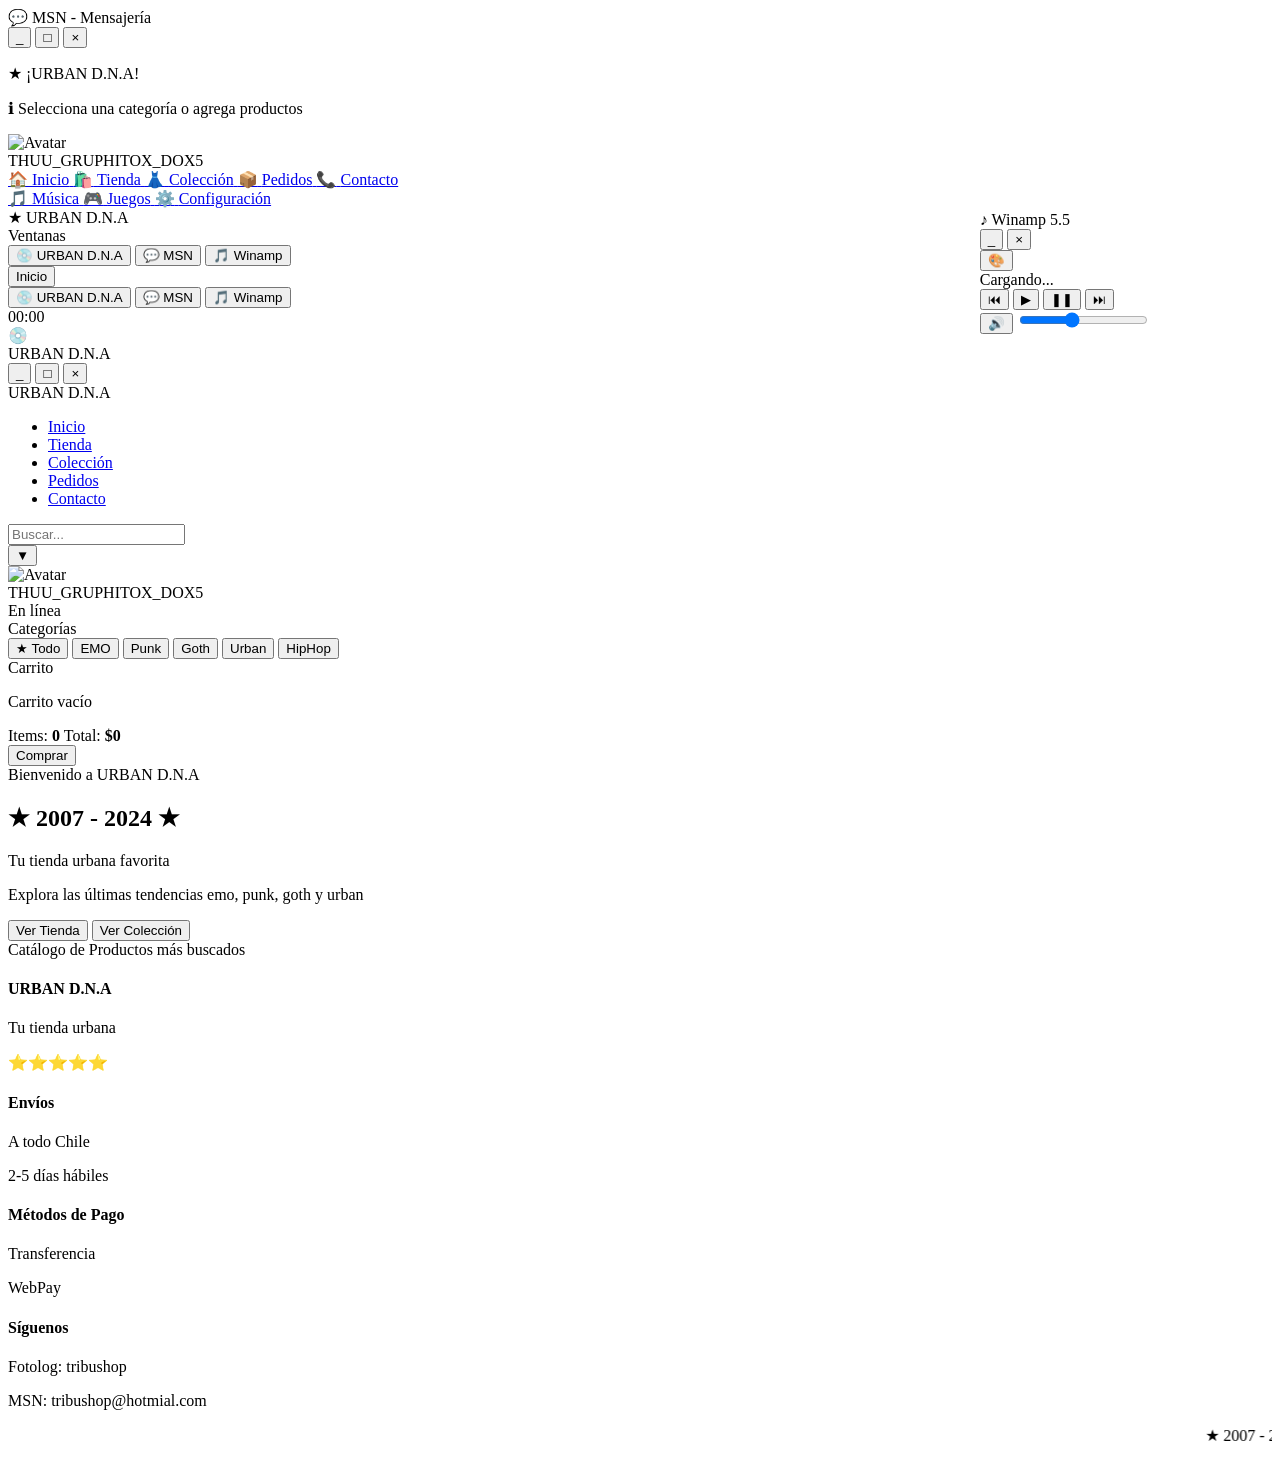
==== ACTIVIDAD_M4C11/index.html @ 913e5c24 "Rename index.html to ACTIVIDAD_M4C11/index.html" ====
<!DOCTYPE html>
<html lang="es">
<head>
    <meta charset="UTF-8">
    <meta name="viewport" content="width=device-width, initial-scale=1.0">
    <title>★ URBAN D.N.A★</title>
    <link rel="stylesheet" href="assets/css/style.css">
    <link rel="icon" href="data:image/svg+xml,<svg xmlns=%22http://www.w3.org/2000/svg%22 viewBox=%220 0 100 100%22><text y=%22.9em%22 font-size=%2290%22>💿</text></svg>">
</head>
<body>

    <!-- Audio Principal -->
    <audio id="audio-player" loop preload="auto" crossorigin="anonymous">
        <source src="https://res.cloudinary.com/dj0cbwsvk/video/upload/v1771958300/PiKi_-_Kawaii_Kaiwai_-_Sono_Bisque_Doll_wa_Koi_wo_Suru_Season_2_ED__mp3.pm_rreyll.mp3" type="audio/mpeg">
    </audio>

    <!--  Fondo Desktop Interactivo -->
    <div class="desktop-bg">
        <div class="bg-layer bg-stars active"></div>
        <div class="bg-layer bg-particles"></div>
        <div class="bg-layer bg-glow" id="audio-glow"></div>
        <div class="bg-layer bg-time" id="time-overlay"></div>
    </div>

    <!-- 💬 MSN - Ventana Flotante -->
    <div class="msn-window" id="msn-window">
        <div class="msn-title-bar" onmousedown="startDrag(event, 'msn-window')">
            <span>💬 MSN - Mensajería</span>
            <div class="msn-controls">
                <button onclick="minimizeWindow('msn-window')" title="Minimizar">_</button>
                <button onclick="maximizeWindow('msn-window')" title="Maximizar">□</button>
                <button onclick="closeWindow('msn-window')" title="Cerrar">×</button>
            </div>
        </div>
        <div class="msn-body">
            <div class="chat-messages" id="chat-historial">
                <p class="system-msg">★ ¡URBAN D.N.A! </p>
                <p class="system-msg">ℹ Selecciona una categoría o agrega productos</p>
            </div>
        </div>
        <!-- Handle de redimensión -->
        <div class="resize-handle" onmousedown="startResizeFromHandle(event, 'msn-window')"></div>
    </div>

    <!-- 🎵 Winamp - Ventana Flotante debajo de MSN -->
    <div class="winamp-float" id="winamp-window" style="transform: none; position: fixed; left: 979.8px; top: 210.721px; width: 200px; height: 150px;">
        <div class="winamp-float-title" onmousedown="startDrag(event, 'winamp-window')">
            ♪ Winamp 5.5
        </div>
        <div class="winamp-float-controls">
            <button onclick="minimizeWindow('winamp-window')" title="Minimizar">_</button>
            <button onclick="closeWindow('winamp-window')" title="Cerrar">×</button>
        </div>
        <div class="skin-menu" id="skin-menu" style="display: none;">
            <div class="skin-option" onclick="changeSkin('default')">🎵 Default</div>
            <div class="skin-option" onclick="changeSkin('gengar')">👻 Gengar</div>
            <div class="skin-option" onclick="changeSkin('neon')">💜 Neon</div>
            <div class="skin-option" onclick="changeSkin('gold')">✨ Gold</div>
        </div>
        <div class="winamp-float-body">
            <div class="cd-cover-mini"></div>
            <button class="skin-btn-body" onclick="toggleSkinMenu()" title="Cambiar Skin">🎨</button>
            <div class="winamp-float-track" id="winamp-track-title">Cargando...</div>
            <div class="winamp-eq-mini">
                <span></span><span></span><span></span><span></span><span></span>
            </div>
            <div class="winamp-float-buttons">
                <button onclick="prevTrack()" title="Anterior">⏮</button>
                <button id="play-btn-float">▶</button>
                <button id="pause-btn-float">❚❚</button>
                <button onclick="nextTrack()" title="Siguiente">⏭</button>
            </div>
            <div class="winamp-volume">
                <button id="mute-btn-float" onclick="toggleMute()" title="Silenciar">🔊</button>
                <input type="range" id="volume-slider" min="0" max="100" value="40" onchange="setVolume(this.value)" oninput="setVolume(this.value)">
            </div>
        </div>
        <!-- Handle de redimensión -->
        <div class="resize-handle" onmousedown="startResizeFromHandle(event, 'winamp-window')"></div>
    </div>

    <!-- 🟦 Menú Inicio Windows -->
    <div class="start-menu" id="start-menu">
        <div class="start-menu-header">
            <div class="start-menu-avatar">
                <img src="https://i.pinimg.com/736x/e7/85/28/e78528e8c86ff6fc4e6a8a688ae90607.jpg" alt="Avatar">
            </div>
            <div class="start-menu-user">THUU_GRUPHITOX_DOX5</div>
        </div>
        <div class="start-menu-content">
            <div class="start-menu-column">
                <a href="#" class="start-menu-item" data-section="inicio">
                    <span class="start-menu-icon">🏠</span>
                    <span>Inicio</span>
                </a>
                <a href="#" class="start-menu-item" data-section="tienda">
                    <span class="start-menu-icon">🛍️</span>
                    <span>Tienda</span>
                </a>
                <a href="#" class="start-menu-item" data-section="coleccion">
                    <span class="start-menu-icon">👗</span>
                    <span>Colección</span>
                </a>
                <a href="#" class="start-menu-item" data-section="pedidos">
                    <span class="start-menu-icon">📦</span>
                    <span>Pedidos</span>
                </a>
                <a href="#" class="start-menu-item" data-section="contacto">
                    <span class="start-menu-icon">📞</span>
                    <span>Contacto</span>
                </a>
            </div>
            <div class="start-menu-column">
                <a href="#" class="start-menu-item" onclick="toggleAudio(); return false;">
                    <span class="start-menu-icon">🎵</span>
                    <span>Música</span>
                </a>
                <a href="#" class="start-menu-item" onclick="alert('🎮 Sección de juegos coming soon!'); return false;">
                    <span class="start-menu-icon">🎮</span>
                    <span>Juegos</span>
                </a>
                <a href="#" class="start-menu-item" onclick="toggleStartMenu(); alert('⚙️ Configuración: URBAN D.N.A v1.0'); return false;">
                    <span class="start-menu-icon">⚙️</span>
                    <span>Configuración</span>
                </a>
            </div>
        </div>
        <div class="start-menu-footer">
            <span>★ URBAN D.N.A</span>
        </div>
        <div class="start-menu-windows">
            <div class="start-menu-windows-title">Ventanas</div>
            <div class="start-menu-windows-list">
                <button class="window-toggle-btn active" id="btn-main-window" onclick="toggleWindowFromMenu('main-window')">
                    <span>💿</span> URBAN D.N.A
                </button>
                <button class="window-toggle-btn active" id="btn-msn-window" onclick="toggleWindowFromMenu('msn-window')">
                    <span>💬</span> MSN
                </button>
                <button class="window-toggle-btn active" id="btn-winamp-window" onclick="toggleWindowFromMenu('winamp-window')">
                    <span>🎵</span> Winamp
                </button>
            </div>
        </div>
    </div>

    <!-- 📌 Barra de tareas estilo Windows -->
    <div class="taskbar" id="taskbar">
        <!-- Botón Menú Inicio -->
        <button class="start-button" id="start-button" onclick="toggleStartMenu()">
            
            <span class="start-text">Inicio</span>
        </button>
        
        <div class="taskbar-windows" id="taskbar-windows">
            <button class="taskbar-item active" id="taskbar-main" onclick="toggleWindowFromMenu('main-window')">
                <span>💿</span> URBAN D.N.A
            </button>
            <button class="taskbar-item" id="taskbar-msn" onclick="toggleWindowFromMenu('msn-window')">
                <span>💬</span> MSN
            </button>
            <button class="taskbar-item" id="taskbar-winamp" onclick="toggleWindowFromMenu('winamp-window')">
                <span>🎵</span> Winamp
            </button>
        </div>
        <div class="taskbar-clock" id="taskbar-clock">00:00</div>
    </div>

    <!-- 🪟 Ventana Principal Estilo Windows Vista/98 Hybrid -->
    <div class="window98-vista" id="main-window">

        <!-- Title Bar Estilo Vista -->
        <div class="title-bar" onmousedown="startDrag(event, 'main-window')">
            <div class="title-bar-icon">💿</div>
            <div class="title-bar-text">URBAN D.N.A</div>
            <div class="title-bar-controls">
                <button class="minimize" onclick="minimizeWindow('main-window')">_</button>
                <button class="maximize" onclick="maximizeWindow('main-window')">□</button>
                <button class="close" onclick="closeWindow('main-window')">×</button>
            </div>
        </div>

        <!-- Navigation Bar -->
        <nav class="navbar">
            <div class="navbar-container">
                <div class="navbar-brand"> URBAN D.N.A</div>
                <ul class="navbar-menu">
                    <li><a href="#" data-section="inicio" class="active"> Inicio</a></li>
                    <li><a href="#" data-section="tienda"> Tienda</a></li>
                    <li><a href="#" data-section="coleccion"> Colección</a></li>
                    <li><a href="#" data-section="pedidos"> Pedidos</a></li>
                    <li><a href="#" data-section="contacto"> Contacto</a></li>
                </ul>
                <div class="navbar-search">
                    <input type="text" id="search-input" placeholder="Buscar..." onkeyup="buscarProductos(this.value)">
                </div>
            </div>
        </nav>

        <!-- Contenido Principal -->
        <div class="window-content">

            <!-- Sidebar Izquierdo -->
            <aside class="sidebar-left">
                
                <!-- Usuario MSN -->
                <div class="user-panel" id="user-panel">
                    <button class="user-panel-toggle" onclick="toggleUserPanel()" title="Expandir/Colapsar">▼</button>
                    <div class="user-avatar">
                        <img src="https://i.pinimg.com/736x/e7/85/28/e78528e8c86ff6fc4e6a8a688ae90607.jpg" alt="Avatar">
                        <span class="online-dot"></span>
                    </div>
                    <div class="user-details">
                        <div class="user-name">THUU_GRUPHITOX_DOX5</div>
                        <div class="user-status">En línea</div>
                    </div>
                </div>

                <!-- Categorías -->
                <div class="categories-panel">
                    <div class="panel-title"> Categorías</div>
                    <div class="category-list">
                        <button onclick="filter('all')">★ Todo</button>
                        <button onclick="filter('emo')"> EMO</button>
                        <button onclick="filter('punk')"> Punk</button>
                        <button onclick="filter('goth')"> Goth</button>
                        <button onclick="filter('urban')"> Urban</button>
                        <button onclick="filter('hiphop')"> HipHop</button>
                    </div>
                </div>

                <!-- Carrito -->
                <div class="cart-panel">
                    <div class="panel-title"> Carrito</div>
                    <div class="cart-items" id="cart-items">
                        <p class="cart-empty">Carrito vacío</p>
                    </div>
                    <div class="cart-info">
                        <span>Items: <strong id="cart-count">0</strong></span>
                        <span>Total: <strong id="cart-total">$0</strong></span>
                    </div>
                    <button class="checkout-btn" onclick="realizarPedidoWeb()">Comprar</button>
                </div>

            </aside>

            <!-- Área Central -->
            <main class="main-area">

                <!-- Panel de Bienvenida -->
                <div class="welcome-panel" id="welcome-panel">
                    <div class="panel-header">
                        <span>Bienvenido a URBAN D.N.A</span>
                    </div>
                    <div class="panel-body">
                        <div class="welcome-content">
                            <h2>★ 2007 - 2024 ★</h2>
                            <p>Tu tienda urbana favorita</p>
                            <p class="welcome-tagline">Explora las últimas tendencias emo, punk, goth y urban</p>
                            <div class="welcome-buttons">
                                <button onclick="showSection('tienda')">Ver Tienda</button>
                                <button onclick="showSection('coleccion')">Ver Colección</button>
                            </div>
                        </div>
                    </div>
                </div>

                <!-- Panel de Contacto -->
                <div class="contact-panel" id="contact-panel" style="display: none;">
                    <div class="panel-header">
                        <span>Contacto</span>
                    </div>
                    <div class="panel-body">
                        <div class="contact-content">
                            <p><strong>📞 Fono:</strong> +56 2 1234 5678</p>
                            <p><strong>📧 Email:</strong> tribushop@hotmil.com</p>
                            <p><strong>📱 MSN:</strong> tribushop@msn.com</p>
                            <p><strong>📸 Fotolog:</strong> tribushop</p>
                            <p><strong>🏪 Dirección:</strong> Av. Principal 123, Santiago, Chile</p>
                            <hr>
                            <p><em>Horarios: Lun-Sáb 10:00-21:00</em></p>
                        </div>
                    </div>
                </div>

                <!-- Panel de Pedidos -->
                <div class="orders-panel" id="orders-panel" style="display: none;">
                    <div class="panel-header">
                        <span>Mis Pedidos</span>
                    </div>
                    <div class="panel-body">
                        <div class="orders-content">
                            <p>Tu historial de pedidos:</p>
                            <div id="orders-list">
                                <p class="cart-empty">No hay pedidos anteriores</p>
                            </div>
                        </div>
                    </div>
                </div>

                <!-- Grid de Productos -->
                <div class="products-panel" id="products-panel">
                    <div class="panel-header">
                        <span>Catálogo de Productos más buscados </span>
                    </div>
                    <div class="products-grid" id="products-grid">
                    </div>
                </div>

            </main>

        </div>

        <!-- Status Bar -->
        <div class="status-bar">
           
            
        </div>

        <!-- Footer -->
        <footer class="window-footer">
            <div class="footer-content">
                <div class="footer-section">
                    <h4> URBAN D.N.A</h4>
                    <p>Tu tienda urbana </p>
                    <p>⭐⭐⭐⭐⭐</p>
                </div>
                <div class="footer-section">
                    <h4> Envíos</h4>
                    <p>A todo Chile</p>
                    <p>2-5 días hábiles</p>
                </div>
                <div class="footer-section">
                    <h4> Métodos de Pago</h4>
                    <p>Transferencia</p>
                    <p>WebPay</p>
                </div>
                <div class="footer-section">
                    <h4>Síguenos</h4>
                    <p>Fotolog: tribushop</p>
                    <p>MSN: tribushop@hotmial.com</p>
                </div>
            </div>
            <div class="footer-bottom">
                <marquee scrollamount="4">★ 2007 - 2024 URBAN D.N.A Chile ★ Todos los derechos reservados ★ No al copy paste ★ Made with 💖 in Chile ★</marquee>
            </div>
        </footer>

        <!-- Handle de redimensión -->
        <div class="resize-handle" onmousedown="startResizeFromHandle(event, 'main-window')"></div>
    </div>

    <script src="assets/js/script.js"></script>
</body>
</html>
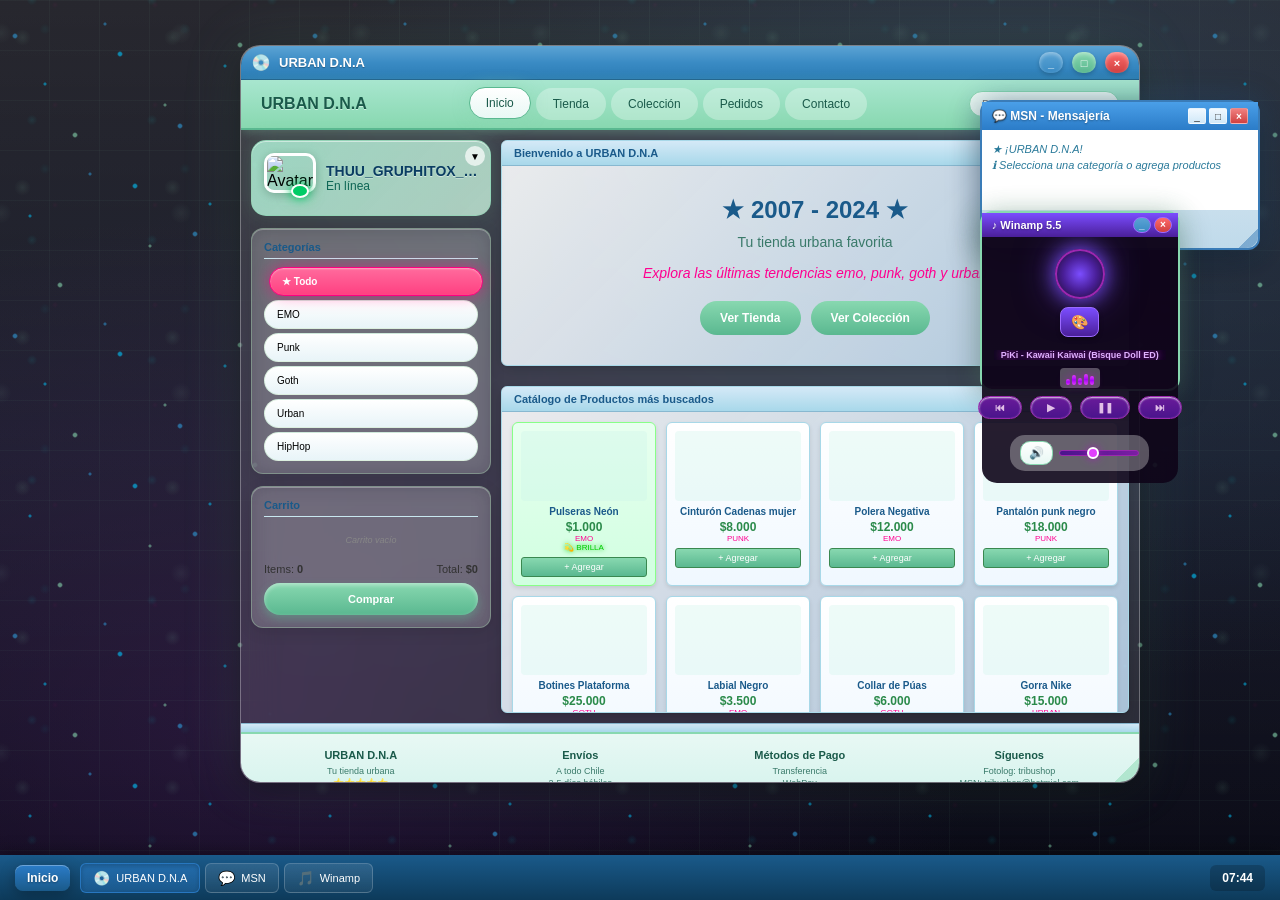
==== commit 7b73c89d: "Add files via upload" ====
--- a/ACTIVIDAD_M4C11/index.html
+++ b/ACTIVIDAD_M4C11/index.html
@@ -1,47 +1,47 @@
-<!DOCTYPE html>
-<html lang="es">
-<head>
-    <meta charset="UTF-8">
-    <meta name="viewport" content="width=device-width, initial-scale=1.0">
-    <title>★ URBAN D.N.A★</title>
-    <link rel="stylesheet" href="assets/css/style.css">
-    <link rel="icon" href="data:image/svg+xml,<svg xmlns=%22http://www.w3.org/2000/svg%22 viewBox=%220 0 100 100%22><text y=%22.9em%22 font-size=%2290%22>💿</text></svg>">
-</head>
-<body>
-
-    <!-- Audio Principal -->
-    <audio id="audio-player" loop preload="auto" crossorigin="anonymous">
-        <source src="https://res.cloudinary.com/dj0cbwsvk/video/upload/v1771958300/PiKi_-_Kawaii_Kaiwai_-_Sono_Bisque_Doll_wa_Koi_wo_Suru_Season_2_ED__mp3.pm_rreyll.mp3" type="audio/mpeg">
-    </audio>
-
-    <!--  Fondo Desktop Interactivo -->
-    <div class="desktop-bg">
-        <div class="bg-layer bg-stars active"></div>
-        <div class="bg-layer bg-particles"></div>
-        <div class="bg-layer bg-glow" id="audio-glow"></div>
-        <div class="bg-layer bg-time" id="time-overlay"></div>
-    </div>
-
-    <!-- 💬 MSN - Ventana Flotante -->
-    <div class="msn-window" id="msn-window">
-        <div class="msn-title-bar" onmousedown="startDrag(event, 'msn-window')">
-            <span>💬 MSN - Mensajería</span>
-            <div class="msn-controls">
-                <button onclick="minimizeWindow('msn-window')" title="Minimizar">_</button>
-                <button onclick="maximizeWindow('msn-window')" title="Maximizar">□</button>
-                <button onclick="closeWindow('msn-window')" title="Cerrar">×</button>
-            </div>
-        </div>
-        <div class="msn-body">
-            <div class="chat-messages" id="chat-historial">
-                <p class="system-msg">★ ¡URBAN D.N.A! </p>
-                <p class="system-msg">ℹ Selecciona una categoría o agrega productos</p>
-            </div>
-        </div>
-        <!-- Handle de redimensión -->
-        <div class="resize-handle" onmousedown="startResizeFromHandle(event, 'msn-window')"></div>
-    </div>
-
+<!DOCTYPE html>
+<html lang="es">
+<head>
+    <meta charset="UTF-8">
+    <meta name="viewport" content="width=device-width, initial-scale=1.0">
+    <title>★ URBAN D.N.A★</title>
+    <link rel="stylesheet" href="assets/css/style.css">
+    <link rel="icon" href="data:image/svg+xml,<svg xmlns=%22http://www.w3.org/2000/svg%22 viewBox=%220 0 100 100%22><text y=%22.9em%22 font-size=%2290%22>💿</text></svg>">
+</head>
+<body>
+
+    <!-- Audio Principal -->
+    <audio id="audio-player" loop preload="auto" crossorigin="anonymous">
+        <source src="https://res.cloudinary.com/dj0cbwsvk/video/upload/v1771958300/PiKi_-_Kawaii_Kaiwai_-_Sono_Bisque_Doll_wa_Koi_wo_Suru_Season_2_ED__mp3.pm_rreyll.mp3" type="audio/mpeg">
+    </audio>
+
+    <!--  Fondo Desktop Interactivo -->
+    <div class="desktop-bg">
+        <div class="bg-layer bg-stars active"></div>
+        <div class="bg-layer bg-particles"></div>
+        <div class="bg-layer bg-glow" id="audio-glow"></div>
+        <div class="bg-layer bg-time" id="time-overlay"></div>
+    </div>
+
+    <!-- 💬 MSN - Ventana Flotante -->
+    <div class="msn-window" id="msn-window">
+        <div class="msn-title-bar" onmousedown="startDrag(event, 'msn-window')">
+            <span>💬 MSN - Mensajería</span>
+            <div class="msn-controls">
+                <button onclick="minimizeWindow('msn-window')" title="Minimizar">_</button>
+                <button onclick="maximizeWindow('msn-window')" title="Maximizar">□</button>
+                <button onclick="closeWindow('msn-window')" title="Cerrar">×</button>
+            </div>
+        </div>
+        <div class="msn-body">
+            <div class="chat-messages" id="chat-historial">
+                <p class="system-msg">★ ¡URBAN D.N.A! </p>
+                <p class="system-msg">ℹ Selecciona una categoría o agrega productos</p>
+            </div>
+        </div>
+        <!-- Handle de redimensión -->
+        <div class="resize-handle" onmousedown="startResizeFromHandle(event, 'msn-window')"></div>
+    </div>
+
     <!-- 🎵 Winamp - Ventana Flotante debajo de MSN -->
     <div class="winamp-float" id="winamp-window" style="transform: none; position: fixed; left: 979.8px; top: 210.721px; width: 200px; height: 150px;">
         <div class="winamp-float-title" onmousedown="startDrag(event, 'winamp-window')">
@@ -78,15 +78,15 @@
         <!-- Handle de redimensión -->
         <div class="resize-handle" onmousedown="startResizeFromHandle(event, 'winamp-window')"></div>
     </div>
-
-    <!-- 🟦 Menú Inicio Windows -->
-    <div class="start-menu" id="start-menu">
-        <div class="start-menu-header">
-            <div class="start-menu-avatar">
-                <img src="https://i.pinimg.com/736x/e7/85/28/e78528e8c86ff6fc4e6a8a688ae90607.jpg" alt="Avatar">
-            </div>
-            <div class="start-menu-user">THUU_GRUPHITOX_DOX5</div>
-        </div>
+
+    <!-- 🟦 Menú Inicio Windows -->
+    <div class="start-menu" id="start-menu">
+        <div class="start-menu-header">
+            <div class="start-menu-avatar">
+                <img src="https://i.pinimg.com/736x/e7/85/28/e78528e8c86ff6fc4e6a8a688ae90607.jpg" alt="Avatar">
+            </div>
+            <div class="start-menu-user">THUU_GRUPHITOX_DOX5</div>
+        </div>
         <div class="start-menu-content">
             <div class="start-menu-column">
                 <a href="#" class="start-menu-item" data-section="inicio">
@@ -125,61 +125,61 @@
                 </a>
             </div>
         </div>
-        <div class="start-menu-footer">
-            <span>★ URBAN D.N.A</span>
-        </div>
-        <div class="start-menu-windows">
-            <div class="start-menu-windows-title">Ventanas</div>
-            <div class="start-menu-windows-list">
-                <button class="window-toggle-btn active" id="btn-main-window" onclick="toggleWindowFromMenu('main-window')">
-                    <span>💿</span> URBAN D.N.A
-                </button>
-                <button class="window-toggle-btn active" id="btn-msn-window" onclick="toggleWindowFromMenu('msn-window')">
-                    <span>💬</span> MSN
-                </button>
-                <button class="window-toggle-btn active" id="btn-winamp-window" onclick="toggleWindowFromMenu('winamp-window')">
-                    <span>🎵</span> Winamp
-                </button>
-            </div>
-        </div>
-    </div>
-
-    <!-- 📌 Barra de tareas estilo Windows -->
-    <div class="taskbar" id="taskbar">
-        <!-- Botón Menú Inicio -->
-        <button class="start-button" id="start-button" onclick="toggleStartMenu()">
-            
-            <span class="start-text">Inicio</span>
-        </button>
-        
-        <div class="taskbar-windows" id="taskbar-windows">
-            <button class="taskbar-item active" id="taskbar-main" onclick="toggleWindowFromMenu('main-window')">
-                <span>💿</span> URBAN D.N.A
-            </button>
-            <button class="taskbar-item" id="taskbar-msn" onclick="toggleWindowFromMenu('msn-window')">
-                <span>💬</span> MSN
-            </button>
-            <button class="taskbar-item" id="taskbar-winamp" onclick="toggleWindowFromMenu('winamp-window')">
-                <span>🎵</span> Winamp
-            </button>
-        </div>
-        <div class="taskbar-clock" id="taskbar-clock">00:00</div>
-    </div>
-
-    <!-- 🪟 Ventana Principal Estilo Windows Vista/98 Hybrid -->
-    <div class="window98-vista" id="main-window">
-
-        <!-- Title Bar Estilo Vista -->
-        <div class="title-bar" onmousedown="startDrag(event, 'main-window')">
-            <div class="title-bar-icon">💿</div>
-            <div class="title-bar-text">URBAN D.N.A</div>
-            <div class="title-bar-controls">
-                <button class="minimize" onclick="minimizeWindow('main-window')">_</button>
-                <button class="maximize" onclick="maximizeWindow('main-window')">□</button>
-                <button class="close" onclick="closeWindow('main-window')">×</button>
-            </div>
-        </div>
-
+        <div class="start-menu-footer">
+            <span>★ URBAN D.N.A</span>
+        </div>
+        <div class="start-menu-windows">
+            <div class="start-menu-windows-title">Ventanas</div>
+            <div class="start-menu-windows-list">
+                <button class="window-toggle-btn active" id="btn-main-window" onclick="toggleWindowFromMenu('main-window')">
+                    <span>💿</span> URBAN D.N.A
+                </button>
+                <button class="window-toggle-btn active" id="btn-msn-window" onclick="toggleWindowFromMenu('msn-window')">
+                    <span>💬</span> MSN
+                </button>
+                <button class="window-toggle-btn active" id="btn-winamp-window" onclick="toggleWindowFromMenu('winamp-window')">
+                    <span>🎵</span> Winamp
+                </button>
+            </div>
+        </div>
+    </div>
+
+    <!-- 📌 Barra de tareas estilo Windows -->
+    <div class="taskbar" id="taskbar">
+        <!-- Botón Menú Inicio -->
+        <button class="start-button" id="start-button" onclick="toggleStartMenu()">
+            
+            <span class="start-text">Inicio</span>
+        </button>
+        
+        <div class="taskbar-windows" id="taskbar-windows">
+            <button class="taskbar-item active" id="taskbar-main" onclick="toggleWindowFromMenu('main-window')">
+                <span>💿</span> URBAN D.N.A
+            </button>
+            <button class="taskbar-item" id="taskbar-msn" onclick="toggleWindowFromMenu('msn-window')">
+                <span>💬</span> MSN
+            </button>
+            <button class="taskbar-item" id="taskbar-winamp" onclick="toggleWindowFromMenu('winamp-window')">
+                <span>🎵</span> Winamp
+            </button>
+        </div>
+        <div class="taskbar-clock" id="taskbar-clock">00:00</div>
+    </div>
+
+    <!-- 🪟 Ventana Principal Estilo Windows Vista/98 Hybrid -->
+    <div class="window98-vista" id="main-window">
+
+        <!-- Title Bar Estilo Vista -->
+        <div class="title-bar" onmousedown="startDrag(event, 'main-window')">
+            <div class="title-bar-icon">💿</div>
+            <div class="title-bar-text">URBAN D.N.A</div>
+            <div class="title-bar-controls">
+                <button class="minimize" onclick="minimizeWindow('main-window')">_</button>
+                <button class="maximize" onclick="maximizeWindow('main-window')">□</button>
+                <button class="close" onclick="closeWindow('main-window')">×</button>
+            </div>
+        </div>
+
         <!-- Navigation Bar -->
         <nav class="navbar">
             <div class="navbar-container">
@@ -202,7 +202,7 @@
 
             <!-- Sidebar Izquierdo -->
             <aside class="sidebar-left">
-                
+                
                 <!-- Usuario MSN -->
                 <div class="user-panel" id="user-panel">
                     <button class="user-panel-toggle" onclick="toggleUserPanel()" title="Expandir/Colapsar">▼</button>
@@ -215,35 +215,35 @@
                         <div class="user-status">En línea</div>
                     </div>
                 </div>
-
-                <!-- Categorías -->
-                <div class="categories-panel">
-                    <div class="panel-title"> Categorías</div>
-                    <div class="category-list">
+
+                <!-- Categorías -->
+                <div class="categories-panel">
+                    <div class="panel-title"> Categorías</div>
+                    <div class="category-list">
                         <button onclick="filter('all')">★ Todo</button>
                         <button onclick="filter('emo')"> EMO</button>
                         <button onclick="filter('punk')"> Punk</button>
                         <button onclick="filter('goth')"> Goth</button>
                         <button onclick="filter('urban')"> Urban</button>
                         <button onclick="filter('hiphop')"> HipHop</button>
-                    </div>
-                </div>
-
-                <!-- Carrito -->
-                <div class="cart-panel">
-                    <div class="panel-title"> Carrito</div>
-                    <div class="cart-items" id="cart-items">
-                        <p class="cart-empty">Carrito vacío</p>
-                    </div>
-                    <div class="cart-info">
-                        <span>Items: <strong id="cart-count">0</strong></span>
-                        <span>Total: <strong id="cart-total">$0</strong></span>
-                    </div>
-                    <button class="checkout-btn" onclick="realizarPedidoWeb()">Comprar</button>
-                </div>
-
-            </aside>
-
+                    </div>
+                </div>
+
+                <!-- Carrito -->
+                <div class="cart-panel">
+                    <div class="panel-title"> Carrito</div>
+                    <div class="cart-items" id="cart-items">
+                        <p class="cart-empty">Carrito vacío</p>
+                    </div>
+                    <div class="cart-info">
+                        <span>Items: <strong id="cart-count">0</strong></span>
+                        <span>Total: <strong id="cart-total">$0</strong></span>
+                    </div>
+                    <button class="checkout-btn" onclick="realizarPedidoWeb()">Comprar</button>
+                </div>
+
+            </aside>
+
             <!-- Área Central -->
             <main class="main-area">
 
@@ -308,48 +308,48 @@
                 </div>
 
             </main>
-
-        </div>
-
-        <!-- Status Bar -->
-        <div class="status-bar">
-           
-            
-        </div>
-
-        <!-- Footer -->
-        <footer class="window-footer">
-            <div class="footer-content">
-                <div class="footer-section">
-                    <h4> URBAN D.N.A</h4>
-                    <p>Tu tienda urbana </p>
-                    <p>⭐⭐⭐⭐⭐</p>
-                </div>
-                <div class="footer-section">
-                    <h4> Envíos</h4>
-                    <p>A todo Chile</p>
-                    <p>2-5 días hábiles</p>
-                </div>
-                <div class="footer-section">
-                    <h4> Métodos de Pago</h4>
-                    <p>Transferencia</p>
-                    <p>WebPay</p>
-                </div>
-                <div class="footer-section">
-                    <h4>Síguenos</h4>
-                    <p>Fotolog: tribushop</p>
-                    <p>MSN: tribushop@hotmial.com</p>
-                </div>
-            </div>
-            <div class="footer-bottom">
-                <marquee scrollamount="4">★ 2007 - 2024 URBAN D.N.A Chile ★ Todos los derechos reservados ★ No al copy paste ★ Made with 💖 in Chile ★</marquee>
-            </div>
-        </footer>
-
-        <!-- Handle de redimensión -->
-        <div class="resize-handle" onmousedown="startResizeFromHandle(event, 'main-window')"></div>
-    </div>
-
-    <script src="assets/js/script.js"></script>
-</body>
-</html>
+
+        </div>
+
+        <!-- Status Bar -->
+        <div class="status-bar">
+           
+            
+        </div>
+
+        <!-- Footer -->
+        <footer class="window-footer">
+            <div class="footer-content">
+                <div class="footer-section">
+                    <h4> URBAN D.N.A</h4>
+                    <p>Tu tienda urbana </p>
+                    <p>⭐⭐⭐⭐⭐</p>
+                </div>
+                <div class="footer-section">
+                    <h4> Envíos</h4>
+                    <p>A todo Chile</p>
+                    <p>2-5 días hábiles</p>
+                </div>
+                <div class="footer-section">
+                    <h4> Métodos de Pago</h4>
+                    <p>Transferencia</p>
+                    <p>WebPay</p>
+                </div>
+                <div class="footer-section">
+                    <h4>Síguenos</h4>
+                    <p>Fotolog: tribushop</p>
+                    <p>MSN: tribushop@hotmial.com</p>
+                </div>
+            </div>
+            <div class="footer-bottom">
+                <marquee scrollamount="4">★ 2007 - 2024 URBAN D.N.A Chile ★ Todos los derechos reservados ★ No al copy paste ★ Made with 💖 in Chile ★</marquee>
+            </div>
+        </footer>
+
+        <!-- Handle de redimensión -->
+        <div class="resize-handle" onmousedown="startResizeFromHandle(event, 'main-window')"></div>
+    </div>
+
+    <script src="assets/js/script.js"></script>
+</body>
+</html>
--- a/ACTIVIDAD_M4C11/assets/css/style.css
+++ b/ACTIVIDAD_M4C11/assets/css/style.css
@@ -0,0 +1,2027 @@
+/* ===== WINDOWS 98 + VISTA HYBRID - PASTEL AQUA ===== */
+
+:root {
+    --win98-gray: #c0c0c0;
+    --win98-dark: #808080;
+    --win98-light: #dfdfdf;
+    --win98-white: #ffffff;
+    --win98-blue: #000080;
+    --vista-aero: #e8f4fc;
+    --vista-blue: #a8d8ea;
+    --vista-cyan: #b4e8f0;
+    --vista-teal: #7ec8c8;
+    --vista-mint: #c8f0e8;
+    --pastel-aqua: #a8e6cf;
+    --pastel-cyan: #88d8b0;
+    --pastel-mint: #b8f0e0;
+    --pastel-blue: #a8d8ea;
+    --gradient-vista: linear-gradient(180deg, #f0f8ff 0%, #d4e9f7 50%, #e8f4fc 100%);
+    --gradient-aero: linear-gradient(135deg, rgba(255,255,255,0.9) 0%, rgba(200,230,255,0.8) 100%);
+    --glass-effect: rgba(255,255,255,0.7);
+    --shadow-vista: 0 4px 15px rgba(0,0,0,0.15), 0 1px 3px rgba(0,0,0,0.1);
+    --glow-aqua: 0 0 15px rgba(136, 216, 176, 0.5);
+}
+
+* {
+    margin: 0;
+    padding: 0;
+    box-sizing: border-box;
+}
+
+body {
+    font-family: 'Tahoma', 'Segoe UI', 'Verdana', sans-serif;
+    min-height: 100vh;
+    overflow: hidden;
+    background: #1a3a4a;
+}
+
+/* 🌊 Fondo Desktop Oscuro con Estrellas */
+.desktop-bg {
+    position: fixed;
+    top: 0;
+    left: 0;
+    right: 0;
+    bottom: 0;
+    z-index: 0;
+    overflow: hidden;
+    /* Fondo oscuro con gradiente */
+    background: 
+        radial-gradient(ellipse at 20% 80%, rgba(40, 20, 60, 0.8) 0%, transparent 50%),
+        radial-gradient(ellipse at 80% 20%, rgba(20, 40, 60, 0.8) 0%, transparent 50%),
+        linear-gradient(180deg, #0a0a12 0%, #0d1020 50%, #0a0a15 100%);
+}
+
+/* Capas del fondo */
+.bg-layer {
+    position: absolute;
+    top: 0;
+    left: 0;
+    right: 0;
+    bottom: 0;
+}
+
+/* 📌 Barra de tareas estilo Windows */
+.taskbar {
+    position: fixed;
+    bottom: 0;
+    left: 0;
+    right: 0;
+    height: 45px;
+    background: linear-gradient(180deg, #1a5a8a 0%, #0d3a5a 100%);
+    display: flex;
+    align-items: center;
+    justify-content: space-between;
+    padding: 0 15px;
+    z-index: 1000;
+    box-shadow: 0 -4px 15px rgba(0,0,0,0.3);
+}
+
+.taskbar-windows {
+    display: flex;
+    gap: 5px;
+    flex: 1;
+}
+
+.taskbar-item {
+    display: flex;
+    align-items: center;
+    gap: 6px;
+    padding: 6px 12px;
+    background: linear-gradient(180deg, rgba(255,255,255,0.1) 0%, rgba(255,255,255,0.05) 100%);
+    border: 1px solid rgba(255,255,255,0.2);
+    border-radius: 6px;
+    color: #fff;
+    font-size: 11px;
+    cursor: pointer;
+    transition: all 0.2s;
+    max-width: 150px;
+    overflow: hidden;
+    text-overflow: ellipsis;
+    white-space: nowrap;
+}
+
+.taskbar-item:hover {
+    background: linear-gradient(180deg, rgba(255,255,255,0.2) 0%, rgba(255,255,255,0.1) 100%);
+}
+
+.taskbar-item.active {
+    background: linear-gradient(180deg, rgba(43, 124, 200, 0.6) 0%, rgba(43, 124, 200, 0.4) 100%);
+    border-color: rgba(43, 124, 200, 0.8);
+    box-shadow: inset 0 2px 4px rgba(0,0,0,0.2);
+}
+
+.taskbar-item span {
+    font-size: 14px;
+}
+
+.taskbar-clock {
+    color: #fff;
+    font-size: 12px;
+    background: rgba(0,0,0,0.2);
+    padding: 6px 12px;
+    border-radius: 6px;
+    font-weight: bold;
+}
+
+/* 🟦 Botón Inicio Windows */
+.start-button {
+    display: flex;
+    align-items: center;
+    gap: 8px;
+    padding: 6px 12px;
+    background: linear-gradient(180deg, #2b7cc8 0%, #1a5a8a 100%);
+    border: none;
+    border-radius: 8px;
+    cursor: pointer;
+    box-shadow: 0 4px 15px rgba(0,0,0,0.3), inset 0 1px 0 rgba(255,255,255,0.3);
+    transition: all 0.2s;
+    margin-right: 10px;
+}
+
+.start-button:hover {
+    background: linear-gradient(180deg, #3a9fe8 0%, #2b7cc8 100%);
+    transform: scale(1.05);
+}
+
+.start-icon {
+    font-size: 18px;
+}
+
+.start-text {
+    color: #fff;
+    font-weight: bold;
+    font-size: 12px;
+    text-shadow: 0 1px 2px rgba(0,0,0,0.3);
+}
+
+/* 🟦 Menú Inicio Estilo Windows */
+.start-menu {
+    position: fixed;
+    bottom: 60px;
+    left: 15px;
+    width: 350px;
+    background: linear-gradient(180deg, #1a5a8a 0%, #0d3a5a 100%);
+    border-radius: 12px;
+    box-shadow: 0 8px 32px rgba(0,0,0,0.5), 0 0 20px rgba(43, 124, 200, 0.3);
+    z-index: 199;
+    display: none;
+    overflow: hidden;
+    animation: slideUp 0.2s ease;
+}
+
+.start-menu.active {
+    display: block;
+}
+
+@keyframes slideUp {
+    from {
+        opacity: 0;
+        transform: translateY(20px);
+    }
+    to {
+        opacity: 1;
+        transform: translateY(0);
+    }
+}
+
+.start-menu-header {
+    display: flex;
+    align-items: center;
+    gap: 12px;
+    padding: 15px;
+    background: linear-gradient(180deg, rgba(255,255,255,0.1) 0%, transparent 100%);
+    border-bottom: 1px solid rgba(255,255,255,0.1);
+}
+
+.start-menu-avatar {
+    width: 45px;
+    height: 45px;
+    border-radius: 8px;
+    border: 2px solid rgba(255,255,255,0.5);
+    overflow: hidden;
+}
+
+.start-menu-avatar img {
+    width: 100%;
+    height: 100%;
+    object-fit: cover;
+}
+
+.start-menu-user {
+    color: #fff;
+    font-weight: bold;
+    font-size: 14px;
+    text-shadow: 0 1px 2px rgba(0,0,0,0.5);
+}
+
+.start-menu-content {
+    display: flex;
+    padding: 10px;
+    gap: 10px;
+}
+
+.start-menu-column {
+    display: flex;
+    flex-direction: column;
+    gap: 4px;
+}
+
+.start-menu-column:first-child {
+    flex: 1;
+}
+
+.start-menu-item {
+    display: flex;
+    align-items: center;
+    gap: 10px;
+    padding: 10px 15px;
+    color: #fff;
+    text-decoration: none;
+    border-radius: 6px;
+    transition: all 0.2s;
+}
+
+.start-menu-item:hover {
+    background: linear-gradient(90deg, rgba(43, 124, 200, 0.6) 0%, rgba(43, 124, 200, 0.3) 100%);
+}
+
+.start-menu-icon {
+    font-size: 20px;
+    width: 28px;
+    text-align: center;
+}
+
+.start-menu-footer {
+    padding: 10px 15px;
+    background: rgba(0,0,0,0.2);
+    text-align: center;
+}
+
+.start-menu-footer span {
+    color: #88d8b0;
+    font-size: 11px;
+    font-weight: bold;
+    text-shadow: 0 1px 2px rgba(0,0,0,0.5);
+}
+
+.start-menu-windows {
+    padding: 10px 15px;
+    border-top: 1px solid rgba(255,255,255,0.1);
+}
+
+.start-menu-windows-title {
+    color: rgba(255,255,255,0.5);
+    font-size: 10px;
+    margin-bottom: 8px;
+    text-transform: uppercase;
+}
+
+.start-menu-windows-list {
+    display: flex;
+    flex-direction: column;
+    gap: 4px;
+}
+
+.window-toggle-btn {
+    display: flex;
+    align-items: center;
+    gap: 8px;
+    padding: 8px 12px;
+    background: linear-gradient(90deg, rgba(43, 124, 200, 0.4) 0%, rgba(43, 124, 200, 0.2) 100%);
+    border: 1px solid rgba(255,255,255,0.2);
+    border-radius: 6px;
+    color: #fff;
+    font-size: 11px;
+    cursor: pointer;
+    transition: all 0.2s;
+    text-align: left;
+}
+
+.window-toggle-btn:hover {
+    background: linear-gradient(90deg, rgba(43, 124, 200, 0.6) 0%, rgba(43, 124, 200, 0.4) 100%);
+}
+
+.window-toggle-btn.active {
+    background: linear-gradient(90deg, rgba(136, 216, 176, 0.5) 0%, rgba(136, 216, 176, 0.3) 100%);
+    border-color: rgba(136, 216, 176, 0.6);
+}
+
+.window-toggle-btn span {
+    font-size: 14px;
+}
+
+/* 💬 MSN Ventana Flotante estilo Windows XP/Vista */
+.msn-window {
+    position: fixed;
+    top: 100px;
+    right: 20px;
+    width: 280px;
+    min-width: 200px;
+    min-height: 150px;
+    max-width: 90vw;
+    max-height: 80vh;
+    background: linear-gradient(180deg, rgba(232, 244, 252, 0.95) 0%, rgba(200, 228, 244, 0.95) 100%);
+    border: 2px solid #3a7cb8;
+    border-radius: 12px;
+    box-shadow: 0 8px 32px rgba(0,0,0,0.4), 0 0 30px rgba(58, 124, 184, 0.3);
+    z-index: 100;
+    animation: windowFloat 6s ease-in-out infinite;
+    backdrop-filter: blur(10px);
+}
+
+/* Handle de redimensión para MSN */
+.msn-window .resize-handle {
+    position: absolute;
+    bottom: 0;
+    right: 0;
+    width: 20px;
+    height: 20px;
+    cursor: se-resize;
+    background: linear-gradient(135deg, transparent 50%, rgba(58, 124, 184, 0.5) 50%);
+    border-radius: 0 0 12px 0;
+}
+
+@keyframes windowFloat {
+    0%, 100% { transform: translateY(0); }
+    50% { transform: translateY(-5px); }
+}
+
+/* 🎵 Winamp Flotante debajo de MSN */
+.winamp-float {
+    position: fixed;
+    top: 340px;
+    right: 20px;
+    width: 280px;
+    min-width: 200px;
+    min-height: 180px;
+    max-width: 90vw;
+    max-height: 80vh;
+    background: linear-gradient(135deg, rgba(168, 230, 207, 0.9) 0%, rgba(136, 216, 176, 0.85) 100%);
+    border: 2px solid #88d8b0;
+    border-radius: 12px;
+    box-shadow: 0 8px 32px rgba(0,0,0,0.3), 0 0 25px rgba(136, 216, 176, 0.3);
+    z-index: 999;
+}
+    z-index: 100;
+    animation: windowFloat 6s ease-in-out infinite;
+    backdrop-filter: blur(10px);
+}
+
+/* Handle de redimensión para Winamp */
+.winamp-float .resize-handle {
+    position: absolute;
+    bottom: 0;
+    right: 0;
+    width: 20px;
+    height: 20px;
+    cursor: se-resize;
+    background: linear-gradient(135deg, transparent 50%, rgba(136, 216, 176, 0.5) 50%);
+    border-radius: 0 0 12px 0;
+}
+
+.winamp-float-title {
+    background: linear-gradient(180deg, #5ab890 0%, #3a8870 100%);
+    color: #fff;
+    font-size: 11px;
+    padding: 6px 10px;
+    font-weight: bold;
+    text-shadow: 0 1px 2px rgba(0,0,0,0.3);
+    cursor: move;
+    display: flex;
+    justify-content: space-between;
+    align-items: center;
+    position: relative;
+}
+
+.skin-btn {
+    background: linear-gradient(180deg, #9c27b0 0%, #6a1b9a 100%);
+    border: none;
+    border-radius: 8px;
+    padding: 4px 8px;
+    cursor: pointer;
+    font-size: 12px;
+    margin-left: auto;
+    box-shadow: 0 2px 4px rgba(0,0,0,0.3);
+    transition: transform 0.2s, box-shadow 0.2s;
+}
+
+.skin-btn:hover {
+    transform: scale(1.1);
+    box-shadow: 0 0 10px #9c27b0;
+}
+
+.skin-btn-body {
+    background: linear-gradient(180deg, #9c27b0 0%, #6a1b9a 100%);
+    border: none;
+    border-radius: 8px;
+    padding: 6px 10px;
+    cursor: pointer;
+    font-size: 14px;
+    box-shadow: 0 2px 4px rgba(0,0,0,0.3);
+    transition: transform 0.2s, box-shadow 0.2s;
+    margin-bottom: 5px;
+}
+
+.skin-btn-body:hover {
+    transform: scale(1.05);
+    box-shadow: 0 0 15px #9c27b0;
+}
+
+.skin-menu {
+    position: absolute;
+    top: 180px;
+    right: 20px;
+    background: #2a2a2a;
+    border: 1px solid #555;
+    border-radius: 5px;
+    z-index: 1001;
+    box-shadow: 0 4px 10px rgba(0,0,0,0.5);
+}
+
+.skin-option {
+    padding: 8px 15px;
+    color: #fff;
+    cursor: pointer;
+    font-size: 11px;
+    white-space: nowrap;
+}
+
+.skin-option:hover {
+    background: #444;
+}
+
+/* SKINS */
+.winamp-float.skin-gengar .winamp-float-title {
+    background: linear-gradient(180deg, #7b4dff 0%, #4a1f99 100%);
+}
+
+.winamp-float.skin-gengar .winamp-float-body {
+    background: rgba(20, 10, 40, 0.85);
+    border-radius: 0 0 15px 15px;
+}
+
+.winamp-float.skin-gengar .winamp-float-track {
+    color: #b388ff;
+    text-shadow: 0 0 10px #7b4dff;
+}
+
+.winamp-float.skin-gengar .winamp-eq-mini span {
+    background: linear-gradient(to top, #7b4dff, #b388ff);
+    box-shadow: 0 0 5px #7b4dff;
+}
+
+.winamp-float.skin-gengar button {
+    background: linear-gradient(180deg, #7b4dff 0%, #4a1f99 100%);
+    border: 1px solid #9c6aff;
+}
+
+.winamp-float.skin-gengar button:hover {
+    background: linear-gradient(180deg, #9c6aff 0%, #7b4dff 100%);
+}
+
+.winamp-float.skin-neon .winamp-float-title {
+    background: linear-gradient(180deg, #ff00ff 0%, #9900cc 100%);
+}
+
+.winamp-float.skin-neon .winamp-float-body {
+    background: linear-gradient(180deg, #1a001a 0%, #0a000a 100%);
+}
+
+.winamp-float.skin-gold .winamp-float-title {
+    background: linear-gradient(180deg, #ffd700 0%, #b8860b 100%);
+}
+
+.winamp-float.skin-gold .winamp-float-body {
+    background: linear-gradient(180deg, #2a2a1a 0%, #1a1a0a 100%);
+}
+
+.winamp-float-controls {
+    position: absolute;
+    top: 4px;
+    right: 6px;
+    display: flex;
+    gap: 3px;
+}
+
+.winamp-float-controls button {
+    width: 18px;
+    height: 16px;
+    border: none;
+    border-radius: 8px;
+    font-size: 10px;
+    cursor: pointer;
+    display: flex;
+    align-items: center;
+    justify-content: center;
+    color: #fff;
+    font-weight: bold;
+}
+
+.winamp-float-controls button:first-child {
+    background: linear-gradient(180deg, #5ba3d4 0%, #3a8bc4 100%);
+}
+
+.winamp-float-controls button:last-child {
+    background: linear-gradient(180deg, #ff6b6b 0%, #d04040 100%);
+}
+
+.winamp-float-controls button:hover {
+    transform: scale(1.1);
+}
+
+.winamp-float-body {
+    padding: 12px;
+    display: flex;
+    flex-direction: column;
+    align-items: center;
+    gap: 8px;
+    background: linear-gradient(180deg, #3a8870 0%, #2a5a45 100%);
+    border-radius: 0 0 10px 10px;
+    flex: 1;
+}
+
+/* Skin Gengar con imagen de fondo */
+.winamp-float.skin-gengar {
+    background-image: 
+        linear-gradient(180deg, rgba(20, 10, 40, 0.85) 0%, rgba(40, 20, 60, 0.9) 100%),
+        url(https://raw.githubusercontent.com/PokeAPI/sprites/master/sprites/pokemon/other/official-artwork/94.png);
+    background-size: cover;
+    background-position: center;
+    background-repeat: no-repeat;
+}
+
+.winamp-float.skin-gengar .winamp-float-body {
+    background: rgba(15, 5, 25, 0.9);
+    border-radius: 0 0 15px 15px;
+}
+
+.winamp-float.skin-gengar .winamp-float-track {
+    color: #e0b0ff;
+    text-shadow: 0 0 8px #9c27b0, 0 0 15px #7b1fa2;
+    font-weight: bold;
+}
+
+.winamp-float.skin-gengar .cd-cover-mini {
+    background: radial-gradient(circle, #7b4dff 0%, #4a1f99 50%, #1a0a2a 100%);
+    border: 2px solid #9c27b0;
+    box-shadow: 0 0 20px #7b4dff, 0 0 40px rgba(123, 77, 255, 0.5);
+}
+
+.winamp-float.skin-gengar .winamp-eq-mini span {
+    background: linear-gradient(to top, #e040fb, #aa00ff, #e040fb);
+    box-shadow: 0 0 8px #9c27b0;
+}
+
+.winamp-float.skin-gengar .winamp-float-buttons button,
+.winamp-float.skin-gengar .winamp-volume button,
+.winamp-float.skin-gengar #volume-slider {
+    background: linear-gradient(180deg, #6a1b9a 0%, #4a148c 100%);
+    color: #e1bee7;
+    border: 1px solid #9c27b0;
+}
+
+.winamp-float.skin-gengar .winamp-float-buttons button:hover,
+.winamp-float.skin-gengar .winamp-volume button:hover {
+    background: linear-gradient(180deg, #8e24aa 0%, #6a1b9a 100%);
+    box-shadow: 0 0 10px #9c27b0;
+}
+
+.winamp-float.skin-gengar #volume-slider {
+    -webkit-appearance: none;
+    height: 6px;
+    border-radius: 3px;
+    background: linear-gradient(90deg, #4a148c, #7b1fa2);
+}
+
+.winamp-float.skin-gengar #volume-slider::-webkit-slider-thumb {
+    -webkit-appearance: none;
+    width: 12px;
+    height: 12px;
+    border-radius: 50%;
+    background: #e040fb;
+    cursor: pointer;
+    box-shadow: 0 0 8px #9c27b0;
+}
+
+.cd-cover-mini {
+    width: 50px;
+    height: 50px;
+    background: conic-gradient(from 0deg, #a8e6cf, #88d8b0, #b4f8c8, #7ec8c8, #a8e6cf);
+    border-radius: 50%;
+    display: flex;
+    align-items: center;
+    justify-content: center;
+    font-size: 20px;
+    animation: spin 3s linear infinite;
+    box-shadow: 0 0 15px rgba(136, 216, 176, 0.8);
+    border: 3px solid rgba(255,255,255,0.8);
+}
+
+.winamp-float-track {
+    color: #2a6a5a;
+    font-size: 9px;
+    font-weight: bold;
+    text-align: center;
+    width: 100%;
+    overflow: hidden;
+    text-overflow: ellipsis;
+    white-space: nowrap;
+}
+
+.winamp-eq-mini {
+    display: flex;
+    gap: 2px;
+    height: 20px;
+    align-items: flex-end;
+    padding: 3px 6px;
+    background: rgba(255,255,255,0.3);
+    border-radius: 4px;
+}
+
+.winamp-eq-mini span {
+    width: 4px;
+    background: linear-gradient(to top, #5ab890, #88d8b0, #a8e6cf);
+    border-radius: 2px;
+    animation: eq 0.5s ease-in-out infinite alternate;
+}
+
+.winamp-eq-mini span:nth-child(1) { height: 40%; animation-delay: 0s; }
+.winamp-eq-mini span:nth-child(2) { height: 70%; animation-delay: 0.1s; }
+.winamp-eq-mini span:nth-child(3) { height: 50%; animation-delay: 0.2s; }
+.winamp-eq-mini span:nth-child(4) { height: 80%; animation-delay: 0.15s; }
+.winamp-eq-mini span:nth-child(5) { height: 60%; animation-delay: 0.25s; }
+
+.winamp-float-buttons {
+    display: flex;
+    gap: 8px;
+}
+
+.winamp-float-buttons button {
+    background: linear-gradient(180deg, #fff 0%, #e8f8f4 100%);
+    border: 1px solid #88d8b0;
+    color: #2a6a5a;
+    padding: 5px 16px;
+    font-size: 10px;
+    cursor: pointer;
+    border-radius: 15px;
+    font-weight: bold;
+    transition: all 0.2s;
+    box-shadow: inset 0 1px 2px rgba(255,255,255,0.8);
+}
+
+.winamp-float-buttons button:hover {
+    background: linear-gradient(180deg, #a8e6cf 0%, #88d8b0 100%);
+    box-shadow: 0 0 10px rgba(136, 216, 176, 0.5);
+}
+
+.winamp-volume {
+    display: flex;
+    align-items: center;
+    gap: 6px;
+    margin-top: 8px;
+    padding: 6px 10px;
+    background: rgba(255,255,255,0.3);
+    border-radius: 15px;
+}
+
+#mute-btn-float {
+    background: linear-gradient(180deg, #fff 0%, #e8f8f4 100%);
+    border: 1px solid #88d8b0;
+    color: #2a6a5a;
+    padding: 4px 8px;
+    font-size: 12px;
+    cursor: pointer;
+    border-radius: 10px;
+    transition: all 0.2s;
+}
+
+#mute-btn-float:hover {
+    background: linear-gradient(180deg, #a8e6cf 0%, #88d8b0 100%);
+    box-shadow: 0 0 8px rgba(136, 216, 176, 0.5);
+}
+
+#volume-slider {
+    width: 80px;
+    height: 6px;
+    -webkit-appearance: none;
+    appearance: none;
+    background: linear-gradient(90deg, #88d8b0, #5ab890);
+    border-radius: 3px;
+    outline: none;
+    cursor: pointer;
+}
+
+#volume-slider::-webkit-slider-thumb {
+    -webkit-appearance: none;
+    appearance: none;
+    width: 14px;
+    height: 14px;
+    background: linear-gradient(180deg, #5ab890 0%, #3a8870 100%);
+    border-radius: 50%;
+    cursor: pointer;
+    border: 2px solid #fff;
+    box-shadow: 0 2px 4px rgba(0,0,0,0.2);
+}
+
+#volume-slider::-moz-range-thumb {
+    width: 14px;
+    height: 14px;
+    background: linear-gradient(180deg, #5ab890 0%, #3a8870 100%);
+    border-radius: 50%;
+    cursor: pointer;
+    border: 2px solid #fff;
+    box-shadow: 0 2px 4px rgba(0,0,0,0.2);
+}
+
+.msn-title-bar {
+    background: linear-gradient(180deg, #4a9fe8 0%, #2b7cc8 100%);
+    padding: 6px 10px;
+    display: flex;
+    justify-content: space-between;
+    align-items: center;
+    cursor: default;
+}
+
+.msn-title-bar span {
+    color: #fff;
+    font-size: 12px;
+    font-weight: bold;
+    text-shadow: 0 1px 2px rgba(0,0,0,0.3);
+}
+
+.msn-controls {
+    display: flex;
+    gap: 3px;
+}
+
+.msn-controls button {
+    width: 18px;
+    height: 16px;
+    border: 1px solid rgba(255,255,255,0.4);
+    background: linear-gradient(180deg, #f0f8ff 0%, #d0e8f8 100%);
+    border-radius: 2px;
+    font-size: 10px;
+    cursor: pointer;
+    color: #333;
+}
+
+.msn-controls button:last-child {
+    background: linear-gradient(180deg, #f08080 0%, #d04040 100%);
+    color: #fff;
+    font-weight: bold;
+}
+
+.msn-body {
+    padding: 10px;
+    background: #fff;
+    min-height: 80px;
+    max-height: 120px;
+    overflow-y: auto;
+}
+
+/* Estrellas/puntos pequeños - como polvo flotante */
+.bg-stars {
+    background-image: 
+        radial-gradient(3px 3px at 5% 12%, rgba(47, 157, 220, 0.6) 50%, transparent 100%),
+        radial-gradient(2px 2px at 15% 28%, rgba(0, 200, 255, 0.5) 50%, transparent 100%),
+        radial-gradient(3px 3px at 25% 45%, rgba(136, 216, 176, 0.6) 50%, transparent 100%),
+        radial-gradient(2px 2px at 35% 8%, rgba(47, 157, 220, 0.5) 50%, transparent 100%),
+        radial-gradient(3px 3px at 45% 62%, rgba(0, 200, 255, 0.6) 50%, transparent 100%),
+        radial-gradient(2px 2px at 55% 35%, rgba(136, 216, 176, 0.5) 50%, transparent 100%),
+        radial-gradient(3px 3px at 65% 78%, rgba(47, 157, 220, 0.6) 50%, transparent 100%),
+        radial-gradient(2px 2px at 75% 22%, rgba(0, 200, 255, 0.5) 50%, transparent 100%),
+        radial-gradient(3px 3px at 85% 55%, rgba(136, 216, 176, 0.6) 50%, transparent 100%),
+        radial-gradient(2px 2px at 95% 88%, rgba(47, 157, 220, 0.5) 50%, transparent 100%),
+        radial-gradient(2px 2px at 10% 72%, rgba(0, 200, 255, 0.5) 50%, transparent 100%),
+        radial-gradient(3px 3px at 20% 95%, rgba(136, 216, 176, 0.6) 50%, transparent 100%),
+        radial-gradient(2px 2px at 30% 58%, rgba(47, 157, 220, 0.5) 50%, transparent 100%),
+        radial-gradient(3px 3px at 40% 18%, rgba(0, 200, 255, 0.6) 50%, transparent 100%),
+        radial-gradient(2px 2px at 50% 82%, rgba(136, 216, 176, 0.5) 50%, transparent 100%),
+        radial-gradient(3px 3px at 60% 42%, rgba(47, 157, 220, 0.6) 50%, transparent 100%),
+        radial-gradient(2px 2px at 70% 68%, rgba(0, 200, 255, 0.5) 50%, transparent 100%),
+        radial-gradient(3px 3px at 80% 15%, rgba(136, 216, 176, 0.6) 50%, transparent 100%),
+        radial-gradient(2px 2px at 90% 38%, rgba(47, 157, 220, 0.5) 50%, transparent 100%),
+        radial-gradient(3px 3px at 98% 92%, rgba(0, 200, 255, 0.6) 50%, transparent 100%);
+    background-size: 300px 300px;
+    animation: floatDust 20s linear infinite;
+    z-index: 1;
+}
+
+@keyframes floatDust {
+    0% { 
+        transform: translateY(0) translateX(0);
+        opacity: 0.5;
+    }
+    25% { 
+        transform: translateY(-30px) translateX(15px);
+        opacity: 0.7;
+    }
+    50% { 
+        transform: translateY(-15px) translateX(-10px);
+        opacity: 0.6;
+    }
+    75% { 
+        transform: translateY(-40px) translateX(8px);
+        opacity: 0.8;
+    }
+    100% { 
+        transform: translateY(0) translateX(0);
+        opacity: 0.5;
+    }
+}
+
+/* Capa de oscurecimiento + Vignette */
+.bg-gradient {
+    background: 
+        radial-gradient(ellipse at 50% 50%, transparent 30%, transparent 70%),
+        linear-gradient(180deg, 
+            rgba(10, 21, 37, 0.4) 0%, 
+            rgba(10, 21, 37, 0.2) 50%, 
+            rgba(10, 21, 37, 0.5) 100%);
+    animation: gradientShift 15s ease-in-out infinite;
+}
+
+@keyframes gradientShift {
+    0%, 100% { 
+        opacity: 1;
+    }
+    50% { 
+        opacity: 0.9;
+    }
+}
+
+/* Efecto Grain (ruido) estilo vintage */
+.bg-gradient::before {
+    content: '';
+    position: absolute;
+    top: -50%;
+    left: -50%;
+    right: -50%;
+    bottom: -50%;
+    width: 200%;
+    height: 200%;
+    background: transparent url('data:image/svg+xml,<svg viewBox="0 0 200 200" xmlns="http://www.w3.org/2000/svg"><filter id="noise"><feTurbulence type="fractalNoise" baseFrequency="0.9" numOctaves="4" stitchTiles="stitch"/></filter><rect width="100%25" height="100%25" filter="url(%23noise)" opacity="0.08"/></svg>');
+    background-size: 200px 200px;
+    animation: grainShift 0.5s steps(5) infinite;
+    pointer-events: none;
+    mix-blend-mode: overlay;
+}
+
+@keyframes grainShift {
+    0%, 100% { transform: translate(0, 0); }
+    10% { transform: translate(-2%, -2%); }
+    20% { transform: translate(2%, 2%); }
+    30% { transform: translate(-1%, 2%); }
+    40% { transform: translate(2%, -1%); }
+    50% { transform: translate(-2%, 1%); }
+    60% { transform: translate(1%, -2%); }
+    70% { transform: translate(-1%, -1%); }
+    80% { transform: translate(1%, 1%); }
+    90% { transform: translate(2%, -2%); }
+}
+
+/* Rayos de luz (chromatic/hue effect) */
+.bg-gradient::after {
+    content: '';
+    position: absolute;
+    top: 0;
+    left: 0;
+    right: 0;
+    bottom: 0;
+    background: 
+        repeating-linear-gradient(105deg, 
+            transparent 0deg, 
+            transparent 20deg, 
+            rgba(136, 216, 176, 0.04) 20deg, 
+            rgba(136, 216, 176, 0.04) 22deg,
+            transparent 22deg,
+            transparent 40deg);
+    animation: rayRotate 40s linear infinite;
+    pointer-events: none;
+}
+
+@keyframes rayRotate {
+    from { transform: rotate(0deg); }
+    to { transform: rotate(360deg); }
+}
+
+/* Capa de partículas flotantes */
+.bg-particles {
+    background-image: 
+        radial-gradient(circle at 15% 25%, rgba(136, 216, 176, 0.12) 0%, transparent 5%),
+        radial-gradient(circle at 85% 75%, rgba(0, 255, 255, 0.1) 0%, transparent 4%),
+        radial-gradient(circle at 45% 85%, rgba(168, 230, 207, 0.08) 0%, transparent 6%),
+        radial-gradient(circle at 25% 15%, rgba(255, 0, 128, 0.06) 0%, transparent 3%),
+        radial-gradient(circle at 75% 35%, rgba(0, 206, 209, 0.08) 0%, transparent 4%);
+    background-size: 150px 150px, 120px 120px, 180px 180px, 100px 100px, 140px 140px;
+    background-position: 0 0, 50px 30px, 100px 60px, 30px 90px, 80px 120px;
+    animation: particleFloat 25s ease-in-out infinite;
+    opacity: 0.8;
+}
+
+@keyframes particleFloat {
+    0% { transform: translateY(0) translateX(0) scale(1); }
+    25% { transform: translateY(-30px) translateX(15px) scale(1.05); }
+    50% { transform: translateY(-60px) translateX(-10px) scale(1); }
+    75% { transform: translateY(-30px) translateX(20px) scale(0.95); }
+    100% { transform: translateY(0) translateX(0) scale(1); }
+}
+
+@keyframes particleFloat {
+    0% { transform: translateY(0) translateX(0) scale(1); }
+    25% { transform: translateY(-20px) translateX(10px) scale(1.05); }
+    50% { transform: translateY(-40px) translateX(-5px) scale(1); }
+    75% { transform: translateY(-20px) translateX(15px) scale(0.95); }
+    100% { transform: translateY(0) translateX(0) scale(1); }
+}
+
+/* Retro grid style City Pop */
+.bg-particles::after {
+    content: '';
+    position: absolute;
+    top: 0;
+    left: 0;
+    right: 0;
+    bottom: 0;
+    background: 
+        repeating-linear-gradient(
+            0deg,
+            transparent,
+            transparent 49px,
+            rgba(136, 216, 176, 0.05) 49px,
+            rgba(136, 216, 176, 0.05) 50px
+        ),
+        repeating-linear-gradient(
+            90deg,
+            transparent,
+            transparent 49px,
+            rgba(136, 216, 176, 0.05) 49px,
+            rgba(136, 216, 176, 0.05) 50px
+        );
+    animation: gridPulse 8s ease-in-out infinite;
+}
+
+@keyframes gridPulse {
+    0%, 100% { opacity: 0.3; }
+    50% { opacity: 0.5; }
+}
+
+/* Capa de glow que reacciona a la música */
+.bg-glow {
+    background: radial-gradient(ellipse at 50% 50%, transparent 30%, transparent 60%);
+    opacity: 0.1;
+    transition: opacity 1s ease, background 1.5s ease;
+    pointer-events: none;
+    z-index: 5;
+}
+
+.bg-glow.active {
+    opacity: 0.55 !important;
+    background: radial-gradient(ellipse at 50% 50%, 
+        rgba(47, 157, 220, 0.28) 0%,
+        rgba(0, 200, 255, 0.2) 25%,
+        rgba(136, 216, 176, 0.12) 50%,
+        transparent 70%);
+    animation: musicPulse 2.5s ease-in-out infinite;
+}
+
+@keyframes musicPulse {
+    0%, 100% { 
+        transform: scale(1) translateX(0);
+        opacity: 0.3;
+    }
+    25% {
+        transform: scale(1.03) translateX(5px);
+        opacity: 0.45;
+    }
+    50% { 
+        transform: scale(1.05) translateX(0);
+        opacity: 0.35;
+    }
+    75% {
+        transform: scale(1.03) translateX(-5px);
+        opacity: 0.45;
+    }
+}
+
+/* Estrellas que brillan con la música - siempre moviéndose como polvo */
+.bg-stars.active {
+    animation: floatDust 20s linear infinite, starsGlow 3s ease-in-out infinite;
+}
+
+@keyframes starsGlow {
+    0%, 100% { 
+        filter: brightness(1) blur(0px);
+        opacity: 0.6;
+    }
+    50% { 
+        filter: brightness(1.3) blur(0.5px);
+        opacity: 0.9;
+    }
+}
+
+/* Capa de tiempo (día/noche) */
+.bg-time {
+    pointer-events: none;
+    transition: opacity 1s ease;
+}
+
+/* Modo día - Más brillante */
+.bg-time.day {
+    background: linear-gradient(180deg, 
+        rgba(255, 255, 255, 0.2) 0%, 
+        rgba(255, 255, 255, 0.1) 50%, 
+        transparent 100%);
+    opacity: 0.6;
+}
+
+/* Modo noche - Más oscuro */
+.bg-time.night {
+    background: linear-gradient(180deg, 
+        rgba(0, 0, 0, 0.5) 0%, 
+        rgba(0, 0, 0, 0.3) 50%, 
+        rgba(0, 0, 0, 0.6) 100%);
+    opacity: 0.7;
+}
+
+/* Indicador de modo en corner */
+.desktop-bg::after {
+    content: '';
+    position: fixed;
+    bottom: 10px;
+    left: 10px;
+    padding: 5px 10px;
+    background: rgba(0,0,0,0.5);
+    border-radius: 5px;
+    font-size: 10px;
+    color: #88d8b0;
+    z-index: 1000;
+    font-family: monospace;
+}
+
+/* 🪟 Ventana Principal Estilo Windows Vista/98 - Glassmorphism */
+.window98-vista {
+    position: fixed;
+    top: 5%;
+    left: calc(50% - 400px);
+    z-index: 50;
+    width: 900px;
+    min-width: 400px;
+    min-height: 300px;
+    max-width: 95vw;
+    max-height: 82vh;
+    background: rgba(255, 255, 255, 0.12);
+    backdrop-filter: blur(20px);
+    -webkit-backdrop-filter: blur(20px);
+    border-radius: 20px;
+    border: 1px solid rgba(255, 255, 255, 0.3);
+    box-shadow: 
+        0 8px 32px rgba(0, 0, 0, 0.4),
+        0 0 60px rgba(136, 216, 176, 0.15),
+        inset 0 1px 0 rgba(255, 255, 255, 0.4);
+    overflow-y: auto;
+    overflow-x: hidden;
+    animation: windowFadeIn 0.5s ease;
+}
+
+/* Handle de redimensión para ventana principal */
+.window98-vista .resize-handle {
+    position: absolute;
+    bottom: 0;
+    right: 0;
+    width: 24px;
+    height: 24px;
+    cursor: se-resize;
+    background: linear-gradient(135deg, transparent 50%, rgba(136, 216, 176, 0.5) 50%);
+    border-radius: 0 0 20px 0;
+}
+
+@keyframes windowFadeIn {
+    from { opacity: 0; transform: translateY(-20px); }
+    to { opacity: 1; transform: translateY(0); }
+}
+
+/* Title Bar Estilo Vista */
+.title-bar {
+    background: linear-gradient(180deg, #5ba3d4 0%, #3a8bc4 50%, #2a7bb4 100%);
+    padding: 6px 10px;
+    display: flex;
+    align-items: center;
+    border-bottom: 1px solid #1a5a8a;
+    box-shadow: 0 1px 2px rgba(0,0,0,0.2);
+    cursor: move;
+    border-radius: 20px 20px 0 0;
+}
+
+.title-bar-icon {
+    font-size: 16px;
+    margin-right: 8px;
+}
+
+.title-bar-text {
+    flex: 1;
+    color: #fff;
+    font-size: 13px;
+    font-weight: bold;
+    text-shadow: 0 1px 1px rgba(0,0,0,0.3);
+}
+
+.title-bar-controls {
+    display: flex;
+    gap: 3px;
+}
+
+.title-bar-controls button {
+    width: 24px;
+    height: 21px;
+    border: none;
+    border-radius: 12px;
+    font-size: 11px;
+    cursor: pointer;
+    display: flex;
+    align-items: center;
+    justify-content: center;
+    color: #fff;
+    font-weight: bold;
+    box-shadow: 
+        inset 0 2px 4px rgba(255,255,255,0.4),
+        0 2px 4px rgba(0,0,0,0.2);
+    margin-left: 6px;
+    transition: all 0.2s;
+}
+
+.title-bar-controls .minimize {
+    background: linear-gradient(180deg, #5ba3d4 0%, #3a8bc4 100%);
+}
+
+.title-bar-controls .maximize {
+    background: linear-gradient(180deg, #88d8b0 0%, #5ab890 100%);
+}
+
+.title-bar-controls .close {
+    background: linear-gradient(180deg, #ff6b6b 0%, #d04040 100%);
+}
+
+.title-bar-controls button:hover {
+    transform: scale(1.1);
+    box-shadow: 
+        inset 0 2px 4px rgba(255,255,255,0.5),
+        0 4px 8px rgba(0,0,0,0.3);
+}
+
+/* Navigation Bar Estilo Web */
+.navbar {
+    background: linear-gradient(180deg, #a8e6cf 0%, #88d8b0 100%);
+    padding: 0;
+    border-bottom: 2px solid #5ab890;
+    box-shadow: 0 2px 10px rgba(136, 216, 176, 0.3);
+}
+
+.navbar-container {
+    display: flex;
+    align-items: center;
+    justify-content: space-between;
+    padding: 8px 20px;
+    max-width: 100%;
+}
+
+.navbar-brand {
+    font-size: 16px;
+    font-weight: bold;
+    color: #1a5a4a;
+    text-shadow: 0 1px 0 rgba(255,255,255,0.5);
+}
+
+.navbar-menu {
+    display: flex;
+    list-style: none;
+    gap: 5px;
+    margin: 0;
+    padding: 0;
+}
+
+.navbar-menu li a {
+    display: block;
+    padding: 8px 16px;
+    text-decoration: none;
+    color: #1a5a4a;
+    font-size: 12px;
+    font-weight: 500;
+    border-radius: 20px;
+    transition: all 0.2s;
+    background: rgba(255,255,255,0.3);
+    border: 1px solid transparent;
+}
+
+.navbar-menu li a:hover,
+.navbar-menu li a.active {
+    background: linear-gradient(180deg, #ffffff 0%, #e8f8f4 100%);
+    border-color: #5ab890;
+    box-shadow: 0 0 15px rgba(136, 216, 176, 0.5);
+    transform: translateY(-1px);
+}
+
+.navbar-search input {
+    padding: 6px 12px;
+    border: 1px solid #88d8b0;
+    border-radius: 20px;
+    background: rgba(255,255,255,0.8);
+    font-size: 11px;
+    width: 150px;
+    outline: none;
+    transition: all 0.2s;
+}
+
+.navbar-search input:focus {
+    width: 180px;
+    border-color: #5ab890;
+    box-shadow: 0 0 10px rgba(136, 216, 176, 0.5);
+}
+
+/* Contenido de la Ventana */
+.window-content {
+    display: flex;
+    min-height: 500px;
+    padding: 10px;
+    gap: 10px;
+}
+
+/* Sidebar Izquierdo */
+.sidebar-left {
+    width: 240px;
+    flex-shrink: 0;
+    display: flex;
+    flex-direction: column;
+    gap: 12px;
+}
+
+/* Panel de Usuario */
+.user-panel {
+    display: flex;
+    align-items: center;
+    gap: 12px;
+    padding: 12px;
+    background: linear-gradient(135deg, rgba(168, 230, 207, 0.9) 0%, rgba(200, 240, 220, 0.8) 100%);
+    border: 1px solid rgba(136, 216, 176, 0.5);
+    border-radius: 15px;
+    box-shadow: 
+        0 4px 15px rgba(0,0,0,0.1),
+        0 0 20px rgba(136, 216, 176, 0.2),
+        inset 0 1px 0 rgba(255,255,255,0.5);
+    min-height: 70px;
+    position: relative;
+    transition: all 0.3s ease;
+}
+
+.user-panel.expanded {
+    flex-direction: column;
+    padding: 20px;
+    min-height: 200px;
+}
+
+.user-panel.expanded .user-avatar {
+    width: 120px;
+    height: 120px;
+}
+
+.user-panel.expanded .user-name {
+    font-size: 18px;
+    margin-top: 10px;
+}
+
+.user-panel.expanded .user-status {
+    font-size: 14px;
+}
+
+.user-avatar {
+    position: relative;
+    width: 50px;
+    height: 50px;
+    flex-shrink: 0;
+}
+
+.user-avatar img {
+    width: 100%;
+    height: 100%;
+    object-fit: cover;
+    border-radius: 10px;
+    border: 3px solid #fff;
+    box-shadow: 
+        0 2px 8px rgba(0,0,0,0.2),
+        0 0 15px rgba(136, 216, 176, 0.4);
+}
+
+.user-panel-toggle {
+    position: absolute;
+    top: 5px;
+    right: 5px;
+    background: rgba(255,255,255,0.7);
+    border: none;
+    border-radius: 50%;
+    width: 20px;
+    height: 20px;
+    cursor: pointer;
+    font-size: 10px;
+    display: flex;
+    align-items: center;
+    justify-content: center;
+    transition: transform 0.3s;
+}
+
+.user-panel-toggle:hover {
+    background: #fff;
+}
+
+.user-panel.expanded .user-panel-toggle {
+    transform: rotate(180deg);
+}
+
+.online-dot {
+    position: absolute;
+    bottom: 5px;
+    right: 5px;
+    width: 18px;
+    height: 14px;
+    background: #00cc66;
+    border: 2px solid #fff;
+    border-radius: 50%;
+    box-shadow: 0 0 8px #00cc66, 0 0 15px rgba(0,204,102,0.5);
+}
+
+.user-details {
+    flex: 1;
+    overflow: hidden;
+}
+
+.user-name {
+    font-size: 14px;
+    font-weight: bold;
+    color: #0a3d62;
+    text-shadow: 0 1px 0 rgba(255,255,255,0.5);
+    white-space: nowrap;
+    overflow: hidden;
+    text-overflow: ellipsis;
+}
+
+.user-status {
+    font-size: 12px;
+    color: #0e6655;
+    font-weight: 500;
+}
+
+/* Winamp Panel Estilo Frutiger Aero Aqua */
+.winamp-panel {
+    background: linear-gradient(135deg, rgba(168, 230, 207, 0.85) 0%, rgba(136, 216, 176, 0.75) 100%);
+    border-radius: 15px;
+    overflow: hidden;
+    box-shadow: 
+        0 4px 15px rgba(0,0,0,0.2),
+        0 0 25px rgba(136, 216, 176, 0.4),
+        inset 0 1px 0 rgba(255,255,255,0.6);
+    border: 1px solid rgba(136, 216, 176, 0.5);
+}
+
+.winamp-title {
+    background: linear-gradient(180deg, #5ab890 0%, #3a8870 100%);
+    color: #fff;
+    font-size: 11px;
+    padding: 6px 10px;
+    font-family: 'Segoe UI', Tahoma, sans-serif;
+    text-shadow: 0 1px 2px rgba(0,0,0,0.3);
+    border-bottom: 1px solid rgba(255,255,255,0.2);
+}
+
+.winamp-body {
+    padding: 12px;
+    display: flex;
+    flex-direction: column;
+    align-items: center;
+    gap: 10px;
+}
+
+.cd-cover {
+    width: 70px;
+    height: 70px;
+    background: conic-gradient(from 0deg, #a8e6cf, #88d8b0, #b4f8c8, #7ec8c8, #a8e6cf, #88d8b0);
+    border-radius: 50%;
+    display: flex;
+    align-items: center;
+    justify-content: center;
+    font-size: 28px;
+    animation: spin 3s linear infinite;
+    box-shadow: 
+        0 0 20px rgba(136, 216, 176, 0.9),
+        0 0 40px rgba(136, 216, 176, 0.5),
+        inset 0 0 15px rgba(255,255,255,0.6);
+    border: 4px solid rgba(255,255,255,0.8);
+}
+
+@keyframes spin {
+    to { transform: rotate(360deg); }
+}
+
+.track-name {
+    color: #2a6a5a;
+    font-size: 10px;
+    font-family: 'Segoe UI', Tahoma, sans-serif;
+    text-shadow: 0 0 5px rgba(136, 216, 176, 0.5);
+    width: 100%;
+    overflow: hidden;
+    text-overflow: ellipsis;
+    white-space: nowrap;
+    font-weight: 500;
+}
+
+.winamp-eq {
+    display: flex;
+    gap: 3px;
+    height: 24px;
+    align-items: flex-end;
+    padding: 4px 8px;
+    background: rgba(255,255,255,0.3);
+    border-radius: 4px;
+}
+
+.winamp-eq span {
+    width: 5px;
+    background: linear-gradient(to top, #5ab890, #88d8b0, #a8e6cf);
+    border-radius: 2px;
+    animation: eq 0.5s ease-in-out infinite alternate;
+    box-shadow: 0 0 8px rgba(136, 216, 176, 0.8);
+}
+
+.winamp-eq span:nth-child(1) { height: 40%; animation-delay: 0s; }
+.winamp-eq span:nth-child(2) { height: 70%; animation-delay: 0.1s; }
+.winamp-eq span:nth-child(3) { height: 50%; animation-delay: 0.2s; }
+.winamp-eq span:nth-child(4) { height: 80%; animation-delay: 0.15s; }
+.winamp-eq span:nth-child(5) { height: 60%; animation-delay: 0.25s; }
+
+@keyframes eq {
+    0% { transform: scaleY(0.5); }
+    100% { transform: scaleY(1); }
+}
+
+.winamp-buttons {
+    display: flex;
+    gap: 6px;
+}
+
+.winamp-buttons button {
+    background: linear-gradient(180deg, #ffffff 0%, #e8f8f4 50%, #d0f0e8 100%);
+    border: 1px solid rgba(136, 216, 176, 0.6);
+    color: #2a6a5a;
+    padding: 6px 14px;
+    font-size: 11px;
+    cursor: pointer;
+    border-radius: 20px;
+    font-weight: 500;
+    transition: all 0.2s;
+    box-shadow: 
+        0 2px 4px rgba(0,0,0,0.1),
+        inset 0 1px 0 rgba(255,255,255,0.8);
+}
+
+.winamp-buttons button:hover {
+    background: linear-gradient(180deg, #a8e6cf 0%, #88d8b0 100%);
+    transform: scale(1.05);
+    box-shadow: 
+        0 0 15px rgba(136, 216, 176, 0.6),
+        0 2px 4px rgba(0,0,0,0.1);
+}
+
+.winamp-buttons button:active {
+    transform: scale(0.95);
+    box-shadow: inset 0 2px 4px rgba(0,0,0,0.1);
+}
+
+/* Categorías Panel */
+.categories-panel, .cart-panel {
+    background: rgba(255, 255, 255, 0.15);
+    backdrop-filter: blur(10px);
+    border: 1px solid rgba(168, 216, 176, 0.4);
+    border-radius: 12px;
+    padding: 12px;
+    box-shadow: 0 4px 15px rgba(0,0,0,0.1), inset 0 1px 0 rgba(255,255,255,0.3);
+}
+
+/* Carrito Items */
+.cart-items {
+    max-height: 150px;
+    overflow-y: auto;
+    margin-bottom: 8px;
+    font-size: 9px;
+}
+
+.cart-empty {
+    color: #888;
+    font-style: italic;
+    text-align: center;
+    padding: 10px;
+}
+
+.cart-item {
+    display: flex;
+    justify-content: space-between;
+    align-items: center;
+    padding: 4px 6px;
+    background: rgba(255,255,255,0.5);
+    border-radius: 3px;
+    margin-bottom: 3px;
+}
+
+.cart-item-info {
+    flex: 1;
+    overflow: hidden;
+}
+
+.cart-item-name {
+    color: #1a5a8a;
+    font-weight: bold;
+    white-space: nowrap;
+    overflow: hidden;
+    text-overflow: ellipsis;
+    max-width: 100px;
+    font-size: 9px;
+}
+
+.cart-item-qty {
+    display: flex;
+    align-items: center;
+    gap: 3px;
+    margin-top: 2px;
+}
+
+.cart-item-qty button {
+    background: #88d8b0;
+    border: none;
+    border-radius: 3px;
+    width: 16px;
+    height: 14px;
+    font-size: 10px;
+    cursor: pointer;
+    color: #fff;
+    font-weight: bold;
+}
+
+.cart-item-qty button:hover {
+    background: #5ab890;
+}
+
+.cart-item-qty input {
+    width: 28px;
+    height: 16px;
+    border: 1px solid #a8d8e8;
+    border-radius: 2px;
+    text-align: center;
+    font-size: 9px;
+    color: #1a5a8a;
+    font-weight: bold;
+}
+
+.cart-item-price {
+    color: #666;
+    font-size: 9px;
+    margin-top: 2px;
+}
+
+.cart-item-actions {
+    display: flex;
+    flex-direction: column;
+    gap: 2px;
+    margin-left: 4px;
+}
+
+.cart-item-remove {
+    background: #ff6b6b;
+    color: #fff;
+    border: none;
+    border-radius: 3px;
+    width: 18px;
+    height: 14px;
+    font-size: 10px;
+    cursor: pointer;
+    line-height: 1;
+}
+
+.cart-item-remove:hover {
+    background: #ff4040;
+}
+
+.panel-title {
+    font-size: 11px;
+    font-weight: bold;
+    color: #1a5a8a;
+    margin-bottom: 8px;
+    padding-bottom: 5px;
+    border-bottom: 1px solid #c8e8f0;
+}
+
+.category-list {
+    display: flex;
+    flex-direction: column;
+    gap: 4px;
+}
+
+.category-list button {
+    background: linear-gradient(180deg, #fff 0%, #e8f4f8 100%);
+    border: 1px solid rgba(168, 216, 176, 0.4);
+    padding: 8px 12px;
+    font-size: 10px;
+    cursor: pointer;
+    border-radius: 15px;
+    text-align: left;
+    transition: all 0.2s;
+    box-shadow: inset 0 1px 2px rgba(255,255,255,0.8);
+}
+
+.category-list button:hover {
+    background: linear-gradient(180deg, #a8e6cf 0%, #88d8b0 100%);
+    border-color: #88d8b0;
+    transform: translateX(3px);
+    box-shadow: 0 0 10px rgba(136, 216, 176, 0.4);
+}
+
+.category-list button.active {
+    background: linear-gradient(180deg, #ff6b9d 0%, #ff4081 100%) !important;
+    border-color: #ff0080 !important;
+    color: #fff !important;
+    font-weight: bold;
+    transform: translateX(5px);
+    box-shadow: 0 0 15px rgba(255, 0, 128, 0.5), inset 0 1px 2px rgba(255,255,255,0.4);
+}
+
+/* Carrito */
+.cart-info {
+    display: flex;
+    justify-content: space-between;
+    font-size: 11px;
+    color: #333;
+    margin-bottom: 8px;
+}
+
+.checkout-btn {
+    width: 100%;
+    background: linear-gradient(180deg, #88d8b0 0%, #5ab890 100%);
+    border: none;
+    color: #fff;
+    font-size: 11px;
+    font-weight: bold;
+    padding: 10px;
+    cursor: pointer;
+    border-radius: 20px;
+    transition: all 0.2s;
+    box-shadow: 
+        inset 0 2px 4px rgba(255,255,255,0.4),
+        0 4px 8px rgba(90, 184, 144, 0.4);
+}
+
+.checkout-btn:hover {
+    background: linear-gradient(180deg, #a8e6cf 0%, #88d8b0 100%);
+    transform: translateY(-2px);
+    box-shadow: 
+        inset 0 2px 4px rgba(255,255,255,0.5),
+        0 6px 15px rgba(136, 216, 176, 0.5);
+}
+
+/* Área Principal */
+.main-area {
+    flex: 1;
+    display: flex;
+    flex-direction: column;
+    gap: 10px;
+}
+
+/* Panel Estilo Vista */
+.welcome-panel, .products-panel {
+    background: var(--gradient-aero);
+    border: 1px solid #a8d8e8;
+    border-radius: 6px;
+    box-shadow: var(--shadow-vista);
+    overflow: hidden;
+}
+
+.panel-header {
+    background: linear-gradient(180deg, #d4e9f7 0%, #a8d8ea 100%);
+    padding: 6px 12px;
+    font-size: 11px;
+    font-weight: bold;
+    color: #1a5a8a;
+    border-bottom: 1px solid #88b8d0;
+}
+
+.panel-body {
+    padding: 10px;
+}
+
+.chat-messages {
+    height: 60px;
+    overflow-y: auto;
+    font-size: 11px;
+}
+
+.system-msg {
+    color: #2a7a9a;
+    margin: 3px 0;
+    font-style: italic;
+}
+
+.user-msg {
+    color: #333;
+    margin: 3px 0;
+    padding-left: 10px;
+    border-left: 2px solid #88d8b0;
+}
+
+/* Products Grid */
+.products-grid {
+    display: grid;
+    grid-template-columns: repeat(auto-fill, minmax(130px, 1fr));
+    gap: 10px;
+    padding: 10px;
+    min-height: 200px;
+    max-height: 300px;
+    overflow-y: auto;
+}
+
+/* Product Card Estilo Vista */
+.vista-card {
+    background: linear-gradient(180deg, #fff 0%, #f0f8ff 100%);
+    border: 1px solid #a8d8e8;
+    border-radius: 6px;
+    padding: 8px;
+    text-align: center;
+    transition: all 0.2s;
+    box-shadow: 0 2px 4px rgba(0,0,0,0.1);
+}
+
+.vista-card:hover {
+    transform: translateY(-3px);
+    box-shadow: var(--shadow-vista), var(--glow-aqua);
+    border-color: #88d8b0;
+}
+
+.vista-card-img {
+    width: 100%;
+    height: 70px;
+    display: flex;
+    align-items: center;
+    justify-content: center;
+    margin-bottom: 5px;
+    overflow: hidden;
+    border-radius: 4px;
+    background: rgba(200, 240, 230, 0.3);
+}
+
+.vista-card-img img {
+    max-width: 100%;
+    max-height: 100%;
+    object-fit: contain;
+}
+
+.vista-card-emoji {
+    font-size: 28px;
+    margin-bottom: 5px;
+}
+
+.vista-card h4 {
+    font-size: 10px;
+    color: #1a5a8a;
+    margin: 3px 0;
+}
+
+.vista-card .price {
+    font-size: 12px;
+    color: #2a8a4a;
+    font-weight: bold;
+}
+
+.vista-card .tag {
+    font-size: 8px;
+    color: #ff0090;
+    text-transform: uppercase;
+}
+
+.vista-card button {
+    margin-top: 5px;
+    width: 100%;
+    background: linear-gradient(180deg, #88d8b0 0%, #5ab890 100%);
+    border: 1px solid #3a8850;
+    color: #fff;
+    font-size: 9px;
+    padding: 4px;
+    cursor: pointer;
+    border-radius: 3px;
+}
+
+.vista-card button:hover {
+    background: linear-gradient(180deg, #a8e6cf 0%, #88d8b0 100%);
+}
+
+/* Glow Products */
+.glow-product {
+    border-color: #88ff88 !important;
+    background: linear-gradient(180deg, #e8fff0, #d0ffe0) !important;
+    animation: glowPulse 2s ease-in-out infinite;
+}
+
+.glow-indicator {
+    font-size: 8px;
+    color: #00cc00;
+    text-shadow: 0 0 5px #00cc00;
+    animation: blink 1s infinite;
+}
+
+@keyframes glowPulse {
+    0%, 100% { box-shadow: 0 0 5px #88ff88; }
+    50% { box-shadow: 0 0 15px #88ff88, 0 0 25px rgba(136,255,136,0.5); }
+}
+
+@keyframes blink {
+    0%, 100% { opacity: 1; }
+    50% { opacity: 0.5; }
+}
+
+/* Status Bar */
+.status-bar {
+    background: linear-gradient(180deg, #d4e9f7 0%, #a8d8ea 100%);
+    padding: 4px 12px;
+    font-size: 10px;
+    color: #1a5a8a;
+    border-top: 1px solid #88b8d0;
+    display: flex;
+    justify-content: space-between;
+}
+
+/* Footer Estilo Windows Vista */
+.window-footer {
+    background: linear-gradient(180deg, #e8f8f4 0%, #c8f0e8 100%);
+    border-top: 2px solid #88d8b0;
+    padding: 0;
+}
+
+.footer-content {
+    display: flex;
+    justify-content: space-around;
+    padding: 15px 20px;
+    gap: 20px;
+}
+
+.footer-section {
+    text-align: center;
+    flex: 1;
+}
+
+.footer-section h4 {
+    font-size: 11px;
+    color: #1a5a4a;
+    margin-bottom: 5px;
+    font-weight: bold;
+}
+
+.footer-section p {
+    font-size: 9px;
+    color: #3a7a6a;
+    margin: 2px 0;
+}
+
+.footer-bottom {
+    background: linear-gradient(180deg, #88d8b0 0%, #5ab890 100%);
+    padding: 6px 0;
+    border-top: 1px solid #3a8860;
+}
+
+.footer-bottom marquee {
+    color: #fff;
+    font-size: 10px;
+    font-weight: bold;
+    text-shadow: 0 1px 2px rgba(0,0,0,0.3);
+}
+
+/* Scrollbar Estilo Vista */
+::-webkit-scrollbar {
+    width: 14px;
+}
+
+::-webkit-scrollbar-track {
+    background: #e8f4f8;
+    border-radius: 7px;
+}
+
+::-webkit-scrollbar-thumb {
+    background: linear-gradient(90deg, #a8d8ea, #88c8d0);
+    border-radius: 7px;
+    border: 2px solid #e8f4f8;
+}
+
+::-webkit-scrollbar-thumb:hover {
+    background: linear-gradient(90deg, #88d8b0, #68b890);
+}
+
+/* Welcome Panel */
+.welcome-panel {
+    background: var(--gradient-aero);
+    border: 1px solid #a8d8e8;
+    border-radius: 6px;
+    box-shadow: var(--shadow-vista);
+    overflow: hidden;
+    margin-bottom: 10px;
+}
+
+.welcome-content {
+    text-align: center;
+    padding: 20px;
+}
+
+.welcome-content h2 {
+    color: #1a5a8a;
+    font-size: 24px;
+    margin-bottom: 10px;
+}
+
+.welcome-content p {
+    color: #3a7a6a;
+    font-size: 14px;
+    margin: 5px 0;
+}
+
+.welcome-tagline {
+    font-style: italic;
+    color: #ff0090 !important;
+    margin: 15px 0 !important;
+}
+
+.welcome-buttons {
+    margin-top: 20px;
+    display: flex;
+    gap: 10px;
+    justify-content: center;
+}
+
+.welcome-buttons button {
+    background: linear-gradient(180deg, #88d8b0 0%, #5ab890 100%);
+    border: none;
+    color: #fff;
+    font-size: 12px;
+    padding: 10px 20px;
+    cursor: pointer;
+    border-radius: 20px;
+    font-weight: bold;
+    transition: all 0.2s;
+}
+
+.welcome-buttons button:hover {
+    background: linear-gradient(180deg, #a8e6cf 0%, #88d8b0 100%);
+    transform: translateY(-2px);
+    box-shadow: 0 4px 15px rgba(136, 216, 176, 0.5);
+}
+
+/* Contact Panel */
+.contact-panel, .orders-panel {
+    background: var(--gradient-aero);
+    border: 1px solid #a8d8e8;
+    border-radius: 6px;
+    box-shadow: var(--shadow-vista);
+    overflow: hidden;
+    margin-bottom: 10px;
+}
+
+.contact-content, .orders-content {
+    padding: 15px;
+}
+
+.contact-content p {
+    color: #1a5a8a;
+    font-size: 12px;
+    margin: 8px 0;
+}
+
+.contact-content hr {
+    border: none;
+    border-top: 1px solid #a8d8e8;
+    margin: 15px 0;
+}
+
+/* Navbar active state */
+.navbar-menu a.active {
+    background: linear-gradient(180deg, #ffffff 0%, #e8f8f4 100%);
+    border-color: #5ab890;
+    box-shadow: 0 0 15px rgba(136, 216, 176, 0.5);
+}
+
+/* Search input */
+.navbar-search input {
+    padding: 6px 12px;
+    border: 1px solid #88d8b0;
+    border-radius: 20px;
+    background: rgba(255,255,255,0.8);
+    font-size: 11px;
+    width: 150px;
+    outline: none;
+    transition: all 0.2s;
+}
+
+.navbar-search input:focus {
+    width: 180px;
+    border-color: #5ab890;
+    box-shadow: 0 0 10px rgba(136, 216, 176, 0.5);
+}
